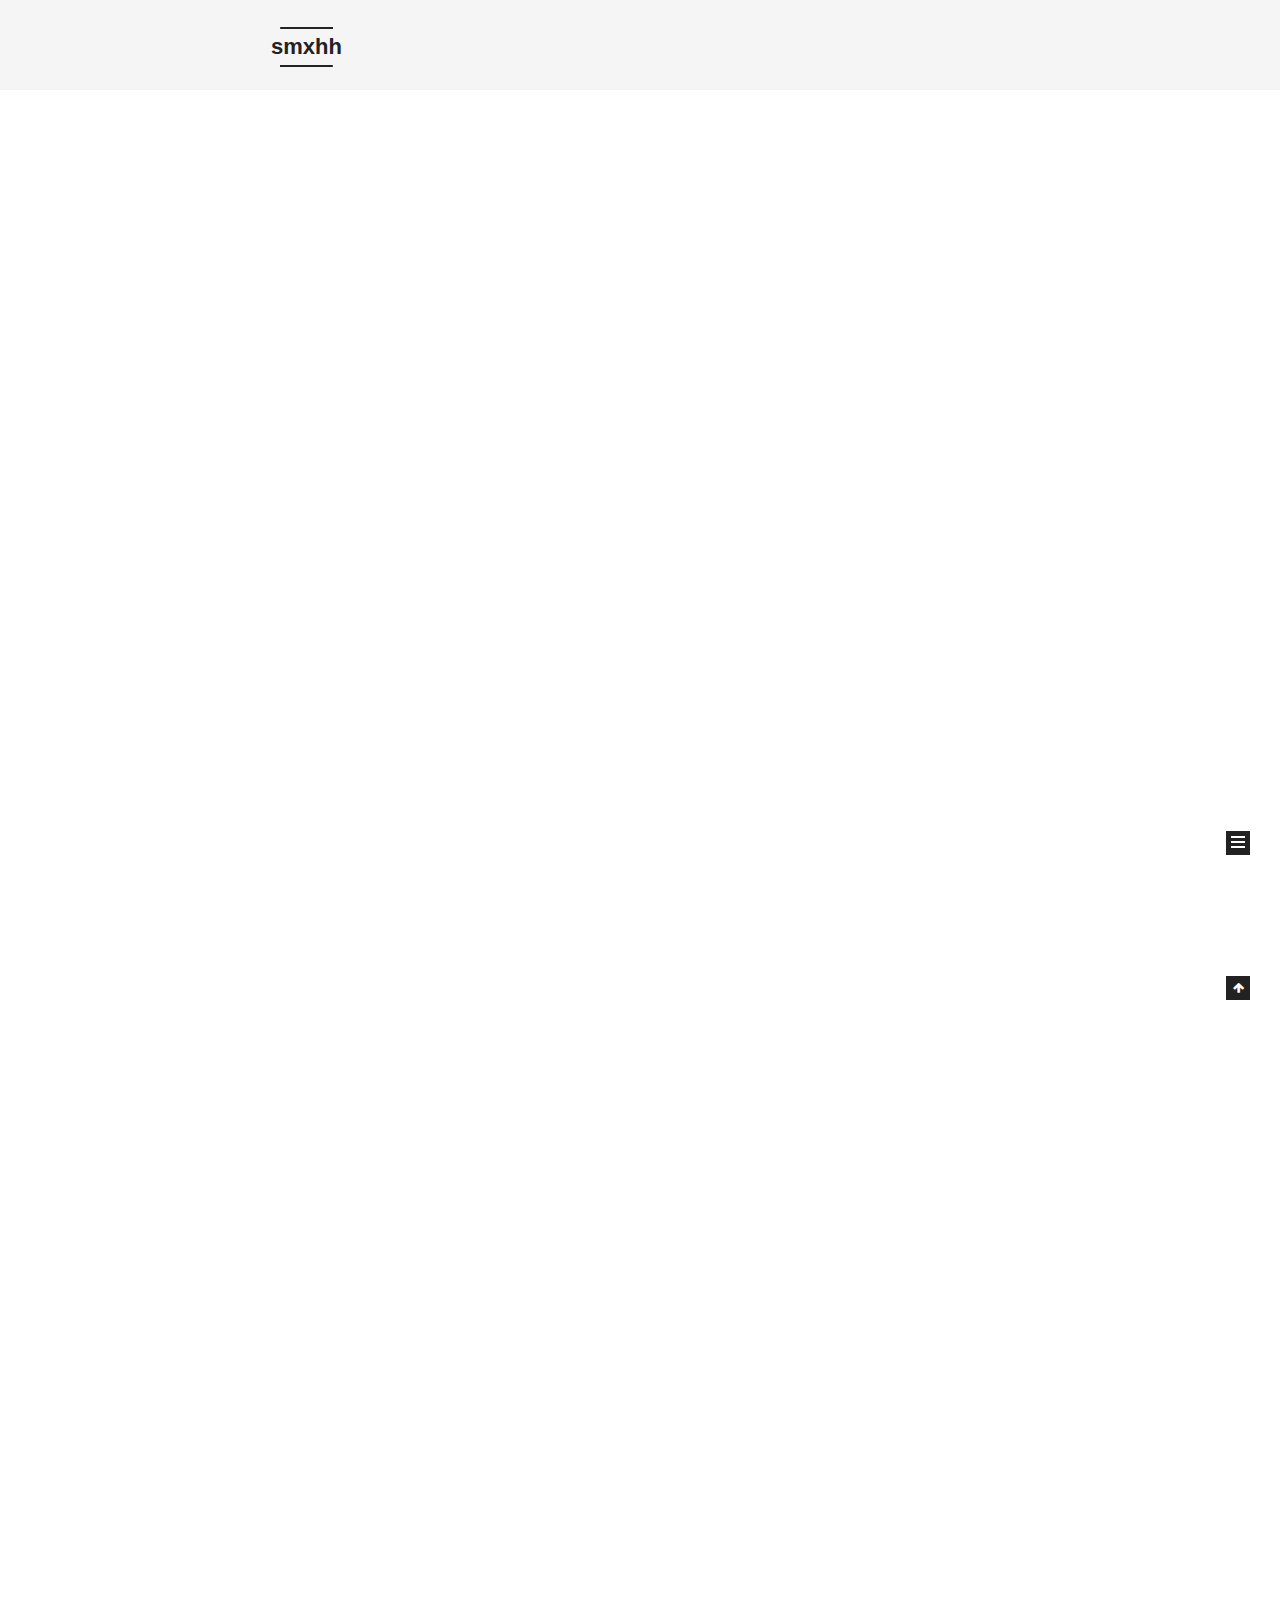
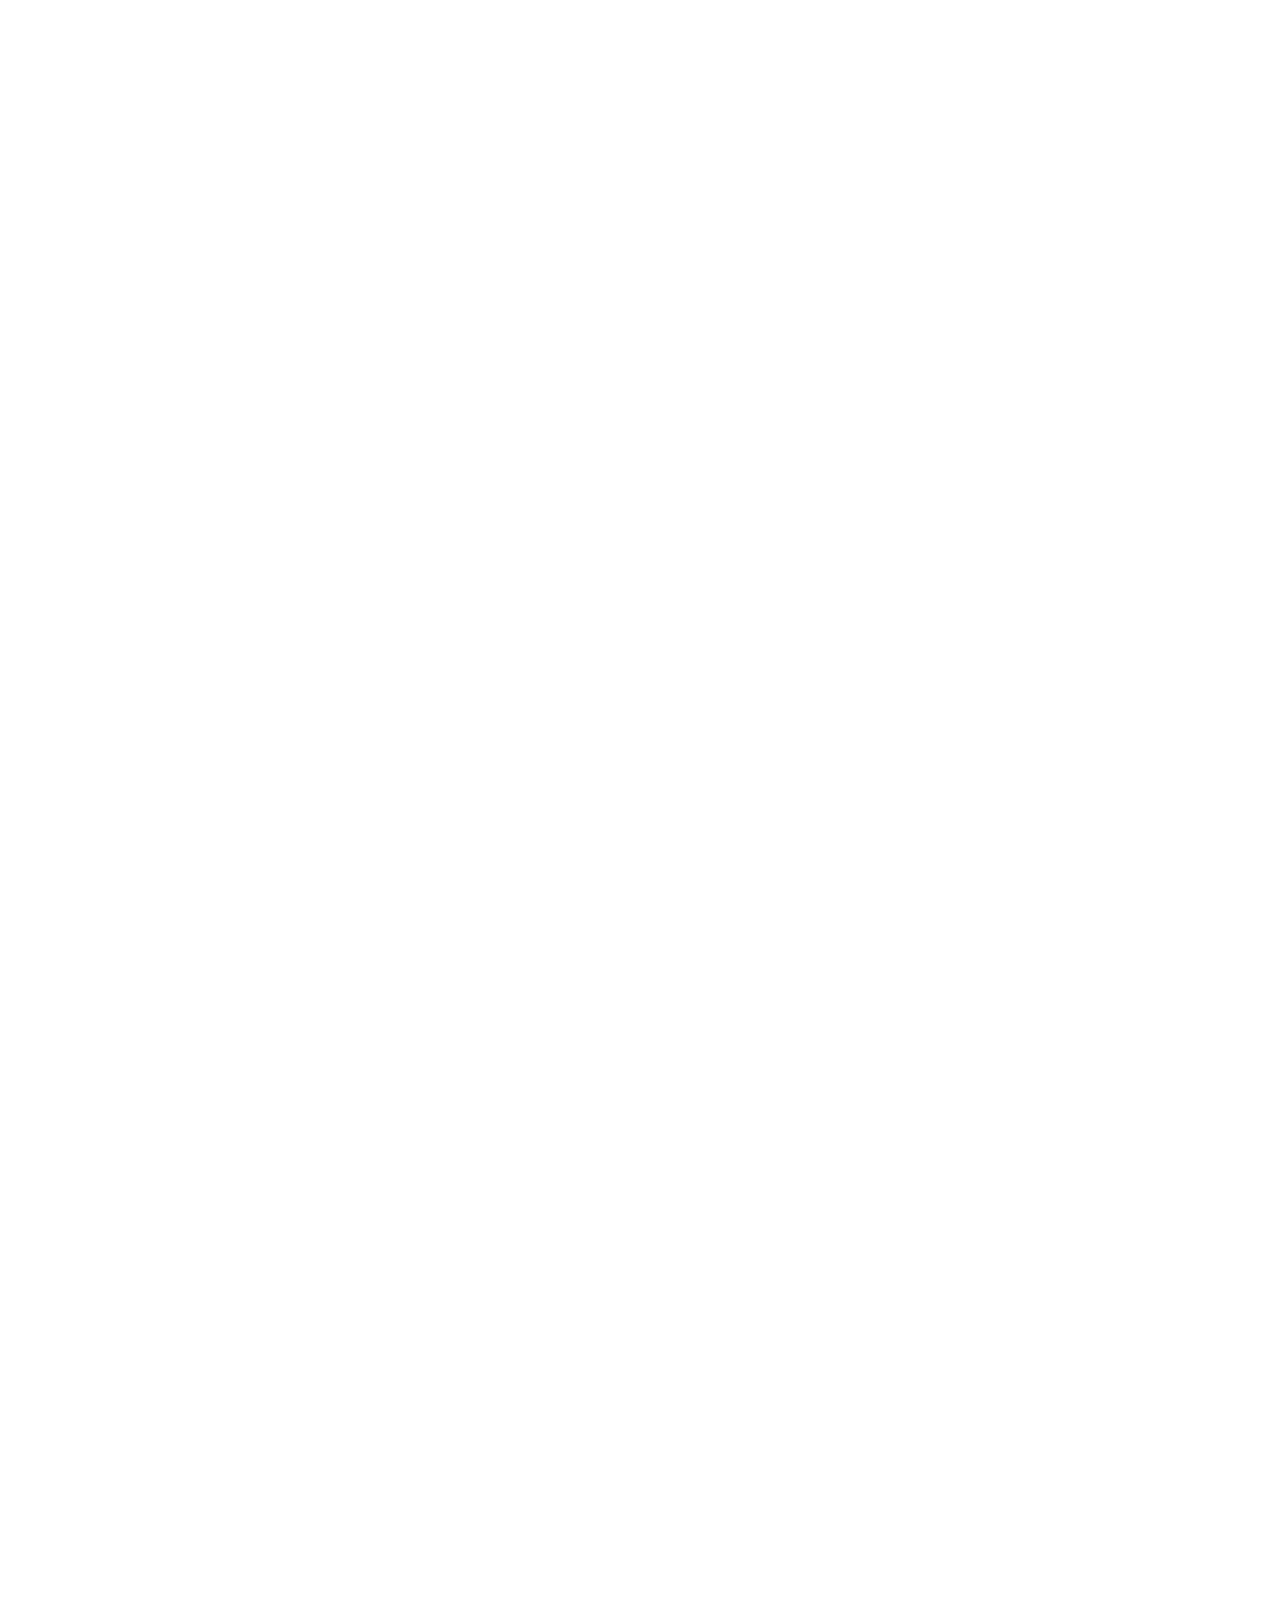
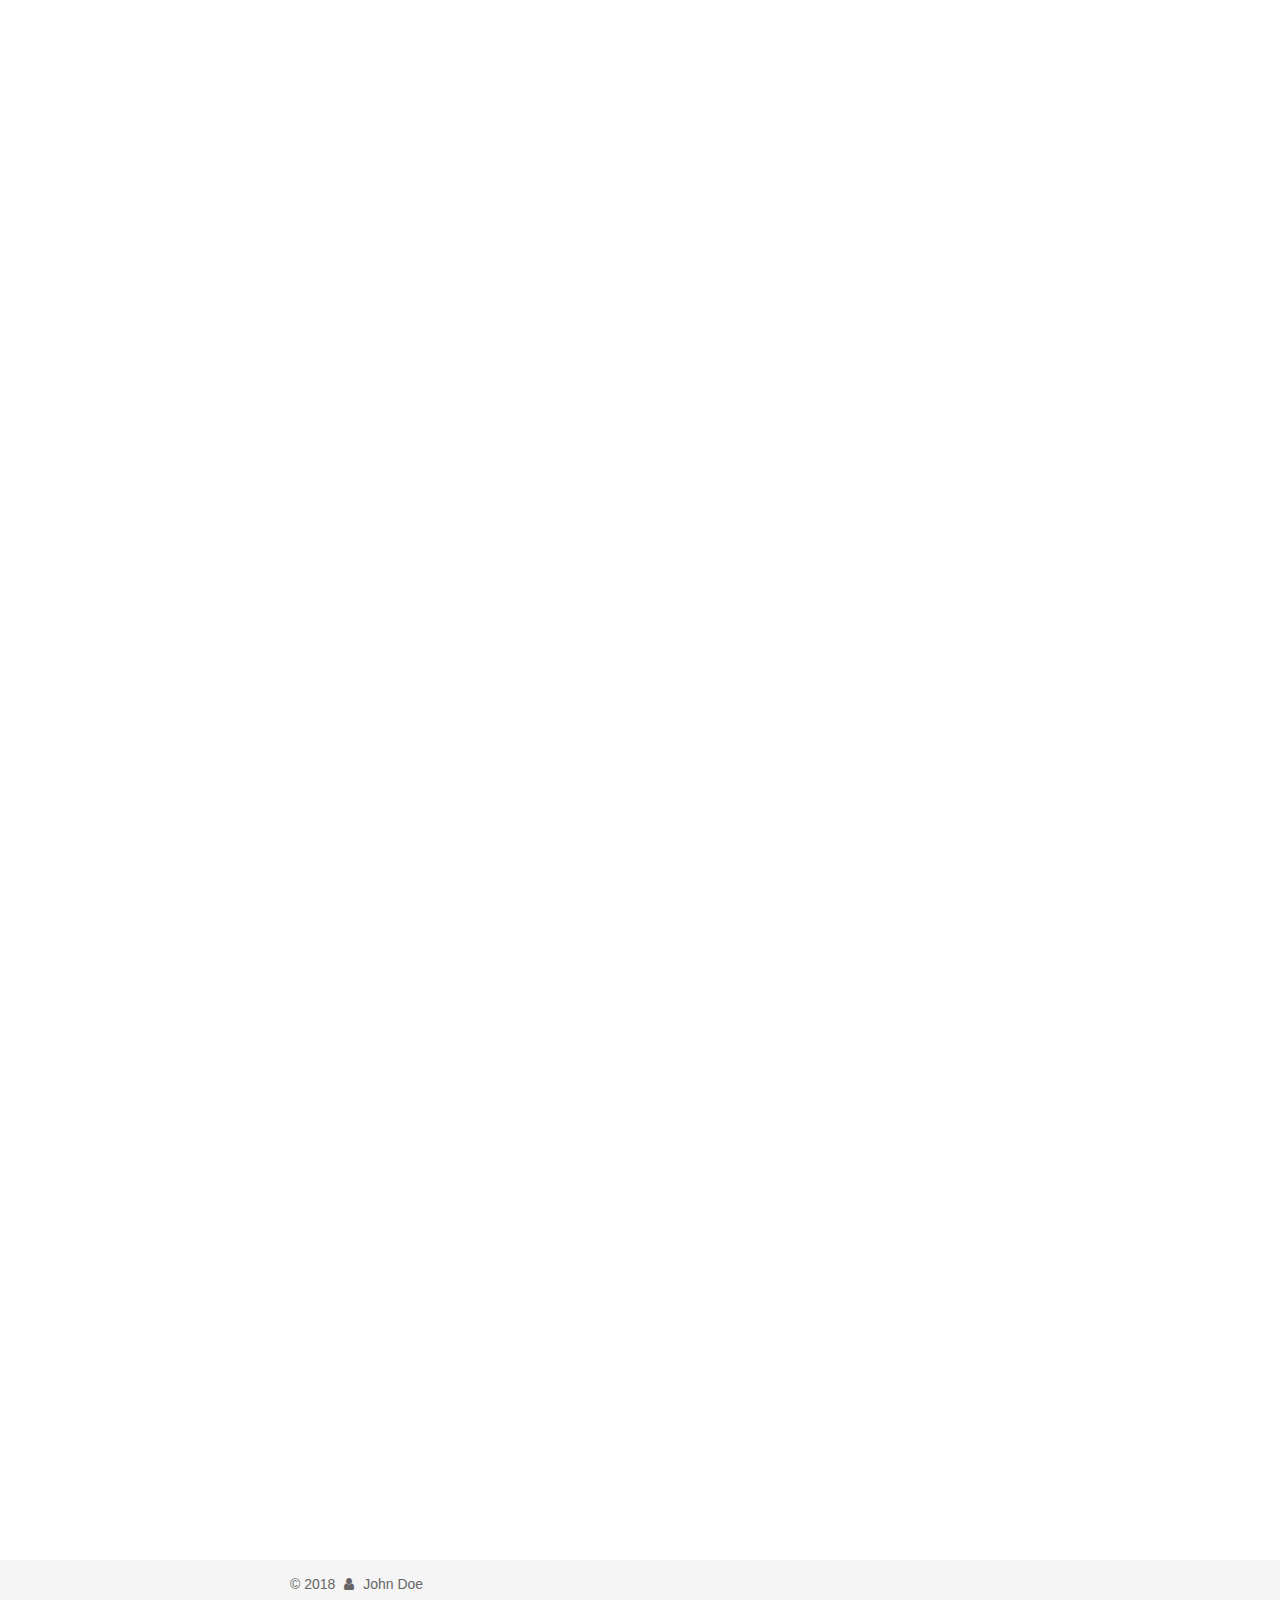
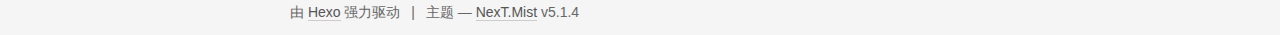
==== index.html @ 444c5820 "Site updated: 2018-06-25 22:29:11" ====
<!DOCTYPE html>



  


<html class="theme-next mist use-motion" lang="zh-Hans">
<head>
  <meta charset="UTF-8"/>
<meta http-equiv="X-UA-Compatible" content="IE=edge" />
<meta name="viewport" content="width=device-width, initial-scale=1, maximum-scale=1"/>
<meta name="theme-color" content="#222">









<meta http-equiv="Cache-Control" content="no-transform" />
<meta http-equiv="Cache-Control" content="no-siteapp" />
















  
  
  <link href="/lib/fancybox/source/jquery.fancybox.css?v=2.1.5" rel="stylesheet" type="text/css" />







<link href="/lib/font-awesome/css/font-awesome.min.css?v=4.6.2" rel="stylesheet" type="text/css" />

<link href="/css/main.css?v=5.1.4" rel="stylesheet" type="text/css" />


  <link rel="apple-touch-icon" sizes="180x180" href="/images/apple-touch-icon-next.png?v=5.1.4">


  <link rel="icon" type="image/png" sizes="32x32" href="/images/favicon-32x32-next.png?v=5.1.4">


  <link rel="icon" type="image/png" sizes="16x16" href="/images/favicon-16x16-next.png?v=5.1.4">


  <link rel="mask-icon" href="/images/logo.svg?v=5.1.4" color="#222">





  <meta name="keywords" content="Hexo, NexT" />










<meta property="og:type" content="website">
<meta property="og:title" content="smxhh">
<meta property="og:url" content="http://yoursite.com/index.html">
<meta property="og:site_name" content="smxhh">
<meta property="og:locale" content="zh-Hans">
<meta name="twitter:card" content="summary">
<meta name="twitter:title" content="smxhh">



<script type="text/javascript" id="hexo.configurations">
  var NexT = window.NexT || {};
  var CONFIG = {
    root: '/',
    scheme: 'Mist',
    version: '5.1.4',
    sidebar: {"position":"left","display":"post","offset":12,"b2t":false,"scrollpercent":false,"onmobile":false},
    fancybox: true,
    tabs: true,
    motion: {"enable":true,"async":false,"transition":{"post_block":"fadeIn","post_header":"slideDownIn","post_body":"slideDownIn","coll_header":"slideLeftIn","sidebar":"slideUpIn"}},
    duoshuo: {
      userId: '0',
      author: '博主'
    },
    algolia: {
      applicationID: '',
      apiKey: '',
      indexName: '',
      hits: {"per_page":10},
      labels: {"input_placeholder":"Search for Posts","hits_empty":"We didn't find any results for the search: ${query}","hits_stats":"${hits} results found in ${time} ms"}
    }
  };
</script>



  <link rel="canonical" href="http://yoursite.com/"/>





  <title>smxhh</title>
  








</head>

<body itemscope itemtype="http://schema.org/WebPage" lang="zh-Hans">

  
  
    
  

  <div class="container sidebar-position-left 
  page-home">
    <div class="headband"></div>

    <header id="header" class="header" itemscope itemtype="http://schema.org/WPHeader">
      <div class="header-inner"><div class="site-brand-wrapper">
  <div class="site-meta ">
    

    <div class="custom-logo-site-title">
      <a href="/"  class="brand" rel="start">
        <span class="logo-line-before"><i></i></span>
        <span class="site-title">smxhh</span>
        <span class="logo-line-after"><i></i></span>
      </a>
    </div>
      
        <p class="site-subtitle"></p>
      
  </div>

  <div class="site-nav-toggle">
    <button>
      <span class="btn-bar"></span>
      <span class="btn-bar"></span>
      <span class="btn-bar"></span>
    </button>
  </div>
</div>

<nav class="site-nav">
  

  
    <ul id="menu" class="menu">
      
        
        <li class="menu-item menu-item-home">
          <a href="/" rel="section">
            
              <i class="menu-item-icon fa fa-fw fa-home"></i> <br />
            
            首页
          </a>
        </li>
      
        
        <li class="menu-item menu-item-archives">
          <a href="/archives/" rel="section">
            
              <i class="menu-item-icon fa fa-fw fa-archive"></i> <br />
            
            归档
          </a>
        </li>
      

      
    </ul>
  

  
</nav>



 </div>
    </header>

    <main id="main" class="main">
      <div class="main-inner">
        <div class="content-wrap">
          <div id="content" class="content">
            
  <section id="posts" class="posts-expand">
    
      

  

  
  
  

  <article class="post post-type-normal" itemscope itemtype="http://schema.org/Article">
  
  
  
  <div class="post-block">
    <link itemprop="mainEntityOfPage" href="http://yoursite.com/2018/06/21/Mac下利用Hexo+GitHub搭建自己的博客/">

    <span hidden itemprop="author" itemscope itemtype="http://schema.org/Person">
      <meta itemprop="name" content="John Doe">
      <meta itemprop="description" content="">
      <meta itemprop="image" content="/images/avatar.gif">
    </span>

    <span hidden itemprop="publisher" itemscope itemtype="http://schema.org/Organization">
      <meta itemprop="name" content="smxhh">
    </span>

    
      <header class="post-header">

        
        
          <h1 class="post-title" itemprop="name headline">
                
                <a class="post-title-link" href="/2018/06/21/Mac下利用Hexo+GitHub搭建自己的博客/" itemprop="url">Mac下利用Hexo+GitHub搭建自己的博客</a></h1>
        

        <div class="post-meta">
          <span class="post-time">
            
              <span class="post-meta-item-icon">
                <i class="fa fa-calendar-o"></i>
              </span>
              
                <span class="post-meta-item-text">发表于</span>
              
              <time title="创建于" itemprop="dateCreated datePublished" datetime="2018-06-21T22:45:03+08:00">
                2018-06-21
              </time>
            

            

            
          </span>

          

          
            
          

          
          

          

          

          

        </div>
      </header>
    

    
    
    
    <div class="post-body" itemprop="articleBody">

      
      

      
        
          
            <h2 id="阅读导航"><a href="#阅读导航" class="headerlink" title="阅读导航"></a>阅读导航</h2><blockquote>
<ul>
<li>搭建环境</li>
<li>写一个Hello World例子</li>
<li>关联git，做相应配置</li>
</ul>
</blockquote>
<h2 id="搭建环境"><a href="#搭建环境" class="headerlink" title="搭建环境"></a>搭建环境</h2><p>1.hexo是基于nodejs的，需安装nodejs，安装nodejs最好选择homebrew</p>
<p>2.首先查看电脑是否安装ruby，因为homebrew安装依赖ruby</p>
<p>3.安装顺序：homebrew—-&gt;nodejs—-&gt;hexo</p>
<h3 id="安装homebrew"><a href="#安装homebrew" class="headerlink" title="安装homebrew"></a>安装homebrew</h3><figure class="highlight plain"><table><tr><td class="gutter"><pre><span class="line">1</span><br></pre></td><td class="code"><pre><span class="line">ruby -e &quot;$(curl -fsSL https://raw.githubusercontent.com/Homebrew/install/master/install)&quot;</span><br></pre></td></tr></table></figure>
<h3 id="安装node-js"><a href="#安装node-js" class="headerlink" title="安装node.js"></a>安装node.js</h3><figure class="highlight plain"><table><tr><td class="gutter"><pre><span class="line">1</span><br></pre></td><td class="code"><pre><span class="line">brew install node</span><br></pre></td></tr></table></figure>
<h3 id="安装hexo"><a href="#安装hexo" class="headerlink" title="安装hexo"></a>安装hexo</h3><figure class="highlight plain"><table><tr><td class="gutter"><pre><span class="line">1</span><br></pre></td><td class="code"><pre><span class="line">sudo npm install -g hexo</span><br></pre></td></tr></table></figure>
<h3 id="创建文件夹"><a href="#创建文件夹" class="headerlink" title="创建文件夹"></a>创建文件夹</h3><figure class="highlight plain"><table><tr><td class="gutter"><pre><span class="line">1</span><br><span class="line">2</span><br><span class="line">3</span><br></pre></td><td class="code"><pre><span class="line">mkdir blog  </span><br><span class="line">cd blog  </span><br><span class="line">hexo init</span><br></pre></td></tr></table></figure>
<p>然后就会在/blog 目录出现</p>
<p><img src="/Users/wangxingjie/blog/picture/hexo-init.jpeg" alt=""></p>
<h3 id="生成一套静态网页"><a href="#生成一套静态网页" class="headerlink" title="生成一套静态网页"></a>生成一套静态网页</h3><figure class="highlight plain"><table><tr><td class="gutter"><pre><span class="line">1</span><br><span class="line">2</span><br></pre></td><td class="code"><pre><span class="line">hexo generate /** 生成一套静态网页 **/  </span><br><span class="line">hexo server /** 在服务器上运行 **/</span><br></pre></td></tr></table></figure>
<p>在浏览器上运行<a href="http://localhost:4000就能看到如下的网站首页：" target="_blank" rel="noopener">http://localhost:4000就能看到如下的网站首页：</a></p>
<p><img src="/Users/wangxingjie/blog/picture/hexo-4000.jpeg" alt=""></p>
<h2 id="写一个Hello-World例子"><a href="#写一个Hello-World例子" class="headerlink" title="写一个Hello World例子"></a>写一个Hello World例子</h2><p>进入终端，使用cd命令进入到有Hexo框架的目录里面，输入：</p>
<figure class="highlight plain"><table><tr><td class="gutter"><pre><span class="line">1</span><br></pre></td><td class="code"><pre><span class="line">hexo new post &quot;我的第一篇博客&quot;</span><br></pre></td></tr></table></figure>
<p>随后出现如下的消息：</p>
<figure class="highlight plain"><table><tr><td class="gutter"><pre><span class="line">1</span><br></pre></td><td class="code"><pre><span class="line">INFO  Created: ~/blog/source/_posts/我的第一篇博客.md</span><br></pre></td></tr></table></figure>
<p>证明创建文章成功，“我的第一篇博客”这个md文件会创建在source/_posts/的文件下。该md文件在自动生成时会带有一些属性：<br>title:     定义了博文的标题<br>date:   定义了创作博文的时<br>tags:   定义了博文的标签<br>除了这个三个属性以外我们还可以扩展一些属性：<br>update:  定义了最后修改的时间<br>comments：定义能否评论此博文(默认为true)<br>categories: 定义了博文的种类</p>
<h3 id="这里post新建的文章都是在source目录下，然后生成的是-md格式，经过-hexo-generate-或者-hexo-g-，会在public目录下生成相应的文件目录（-css-js-html文件）"><a href="#这里post新建的文章都是在source目录下，然后生成的是-md格式，经过-hexo-generate-或者-hexo-g-，会在public目录下生成相应的文件目录（-css-js-html文件）" class="headerlink" title="这里post新建的文章都是在source目录下，然后生成的是.md格式，经过  hexo generate 或者 hexo g ，会在public目录下生成相应的文件目录（.css,.js,.html文件）"></a>这里post新建的文章都是在source目录下，然后生成的是.md格式，经过  hexo generate 或者 hexo g ，会在public目录下生成相应的文件目录（.css,.js,.html文件）</h3><h3 id="配置文件-–-config-yml管理文章格式的"><a href="#配置文件-–-config-yml管理文章格式的" class="headerlink" title="配置文件  –  _config.yml管理文章格式的"></a>配置文件  –  _config.yml管理文章格式的</h3><p>里面属性配置属性和值需要用一个空格隔开</p>
<h2 id="关联git，做相应配置"><a href="#关联git，做相应配置" class="headerlink" title="关联git，做相应配置"></a>关联git，做相应配置</h2><p>在github上new Repository，并命名为xxxxx.github.io(xxxxx是你github的账号名)，然后把本地项目提交到github的远程项目。然后在浏览器上输入xxxxx.github.io就能访问自己的博客了。</p>
<h3 id="个人建议不通过手动同步github，优先考虑通过修改-config-yml让hexo帮助我们同步github，方便快捷，配置如下所示："><a href="#个人建议不通过手动同步github，优先考虑通过修改-config-yml让hexo帮助我们同步github，方便快捷，配置如下所示：" class="headerlink" title="个人建议不通过手动同步github，优先考虑通过修改_config.yml让hexo帮助我们同步github，方便快捷，配置如下所示："></a>个人建议不通过手动同步github，优先考虑通过修改_config.yml让hexo帮助我们同步github，方便快捷，配置如下所示：</h3><figure class="highlight plain"><table><tr><td class="gutter"><pre><span class="line">1</span><br><span class="line">2</span><br><span class="line">3</span><br><span class="line">4</span><br><span class="line">5</span><br></pre></td><td class="code"><pre><span class="line">deploy:  </span><br><span class="line">  type: git  </span><br><span class="line">  repo: https://github.com/xxx/xxx.github.io.git  </span><br><span class="line">  branch: master  </span><br><span class="line">  xxx为个人github的name</span><br></pre></td></tr></table></figure>
<h3 id="配置完后，运行"><a href="#配置完后，运行" class="headerlink" title="配置完后，运行"></a>配置完后，运行</h3><figure class="highlight plain"><table><tr><td class="gutter"><pre><span class="line">1</span><br></pre></td><td class="code"><pre><span class="line">hexo deploy</span><br></pre></td></tr></table></figure>
<p>或者 </p>
<figure class="highlight plain"><table><tr><td class="gutter"><pre><span class="line">1</span><br></pre></td><td class="code"><pre><span class="line">hexo d</span><br></pre></td></tr></table></figure>
<p>如果hexo d出现以下的错误：</p>
<figure class="highlight plain"><table><tr><td class="gutter"><pre><span class="line">1</span><br><span class="line">2</span><br><span class="line">3</span><br><span class="line">4</span><br></pre></td><td class="code"><pre><span class="line">ERROR Deployer not found: git</span><br><span class="line">``` </span><br><span class="line"></span><br><span class="line">请运行以下命令进行安装：</span><br></pre></td></tr></table></figure>
<p>npm install hexo-deployer-git –save<br><figure class="highlight plain"><table><tr><td class="gutter"><pre><span class="line">1</span><br><span class="line">2</span><br><span class="line">3</span><br></pre></td><td class="code"><pre><span class="line"></span><br><span class="line"></span><br><span class="line">### 当你增加新的文章或者插件时，可以通过以下三个命令进行同步操作：</span><br></pre></td></tr></table></figure></p>
<p>hexo clean<br>hexo generate<br>hexo deploy<br><code>`</code> </p>
<p>我嫌每次更新都输3次命令，把这个放到脚本run.sh里面了，这样更新时直接 sh run.sh 即可！</p>
<p>好了，访问XXX.github.io就可以看到自己的第一篇博客了，<br>下一篇：申请自己的域名，关联到GitHub博客上</p>

          
        
      
    </div>
    
    
    

    

    

    

    <footer class="post-footer">
      

      

      

      
      
        <div class="post-eof"></div>
      
    </footer>
  </div>
  
  
  
  </article>


    
      

  

  
  
  

  <article class="post post-type-normal" itemscope itemtype="http://schema.org/Article">
  
  
  
  <div class="post-block">
    <link itemprop="mainEntityOfPage" href="http://yoursite.com/2018/06/07/This-is-my-first-blog/">

    <span hidden itemprop="author" itemscope itemtype="http://schema.org/Person">
      <meta itemprop="name" content="John Doe">
      <meta itemprop="description" content="">
      <meta itemprop="image" content="/images/avatar.gif">
    </span>

    <span hidden itemprop="publisher" itemscope itemtype="http://schema.org/Organization">
      <meta itemprop="name" content="smxhh">
    </span>

    
      <header class="post-header">

        
        
          <h1 class="post-title" itemprop="name headline">
                
                <a class="post-title-link" href="/2018/06/07/This-is-my-first-blog/" itemprop="url">This is my first blog</a></h1>
        

        <div class="post-meta">
          <span class="post-time">
            
              <span class="post-meta-item-icon">
                <i class="fa fa-calendar-o"></i>
              </span>
              
                <span class="post-meta-item-text">发表于</span>
              
              <time title="创建于" itemprop="dateCreated datePublished" datetime="2018-06-07T21:33:08+08:00">
                2018-06-07
              </time>
            

            

            
          </span>

          

          
            
          

          
          

          

          

          

        </div>
      </header>
    

    
    
    
    <div class="post-body" itemprop="articleBody">

      
      

      
        
          
            
          
        
      
    </div>
    
    
    

    

    

    

    <footer class="post-footer">
      

      

      

      
      
        <div class="post-eof"></div>
      
    </footer>
  </div>
  
  
  
  </article>


    
      

  

  
  
  

  <article class="post post-type-normal" itemscope itemtype="http://schema.org/Article">
  
  
  
  <div class="post-block">
    <link itemprop="mainEntityOfPage" href="http://yoursite.com/2018/06/07/hello-world/">

    <span hidden itemprop="author" itemscope itemtype="http://schema.org/Person">
      <meta itemprop="name" content="John Doe">
      <meta itemprop="description" content="">
      <meta itemprop="image" content="/images/avatar.gif">
    </span>

    <span hidden itemprop="publisher" itemscope itemtype="http://schema.org/Organization">
      <meta itemprop="name" content="smxhh">
    </span>

    
      <header class="post-header">

        
        
          <h1 class="post-title" itemprop="name headline">
                
                <a class="post-title-link" href="/2018/06/07/hello-world/" itemprop="url">Hello World</a></h1>
        

        <div class="post-meta">
          <span class="post-time">
            
              <span class="post-meta-item-icon">
                <i class="fa fa-calendar-o"></i>
              </span>
              
                <span class="post-meta-item-text">发表于</span>
              
              <time title="创建于" itemprop="dateCreated datePublished" datetime="2018-06-07T21:06:29+08:00">
                2018-06-07
              </time>
            

            

            
          </span>

          

          
            
          

          
          

          

          

          

        </div>
      </header>
    

    
    
    
    <div class="post-body" itemprop="articleBody">

      
      

      
        
          
            <p>Welcome to <a href="https://hexo.io/" target="_blank" rel="noopener">Hexo</a>! This is your very first post. Check <a href="https://hexo.io/docs/" target="_blank" rel="noopener">documentation</a> for more info. If you get any problems when using Hexo, you can find the answer in <a href="https://hexo.io/docs/troubleshooting.html" target="_blank" rel="noopener">troubleshooting</a> or you can ask me on <a href="https://github.com/hexojs/hexo/issues" target="_blank" rel="noopener">GitHub</a>.</p>
<h2 id="Quick-Start"><a href="#Quick-Start" class="headerlink" title="Quick Start"></a>Quick Start</h2><h3 id="Create-a-new-post"><a href="#Create-a-new-post" class="headerlink" title="Create a new post"></a>Create a new post</h3><figure class="highlight bash"><table><tr><td class="gutter"><pre><span class="line">1</span><br></pre></td><td class="code"><pre><span class="line">$ hexo new <span class="string">"My New Post"</span></span><br></pre></td></tr></table></figure>
<p>More info: <a href="https://hexo.io/docs/writing.html" target="_blank" rel="noopener">Writing</a></p>
<h3 id="Run-server"><a href="#Run-server" class="headerlink" title="Run server"></a>Run server</h3><figure class="highlight bash"><table><tr><td class="gutter"><pre><span class="line">1</span><br></pre></td><td class="code"><pre><span class="line">$ hexo server</span><br></pre></td></tr></table></figure>
<p>More info: <a href="https://hexo.io/docs/server.html" target="_blank" rel="noopener">Server</a></p>
<h3 id="Generate-static-files"><a href="#Generate-static-files" class="headerlink" title="Generate static files"></a>Generate static files</h3><figure class="highlight bash"><table><tr><td class="gutter"><pre><span class="line">1</span><br></pre></td><td class="code"><pre><span class="line">$ hexo generate</span><br></pre></td></tr></table></figure>
<p>More info: <a href="https://hexo.io/docs/generating.html" target="_blank" rel="noopener">Generating</a></p>
<h3 id="Deploy-to-remote-sites"><a href="#Deploy-to-remote-sites" class="headerlink" title="Deploy to remote sites"></a>Deploy to remote sites</h3><figure class="highlight bash"><table><tr><td class="gutter"><pre><span class="line">1</span><br></pre></td><td class="code"><pre><span class="line">$ hexo deploy</span><br></pre></td></tr></table></figure>
<p>More info: <a href="https://hexo.io/docs/deployment.html" target="_blank" rel="noopener">Deployment</a></p>

          
        
      
    </div>
    
    
    

    

    

    

    <footer class="post-footer">
      

      

      

      
      
        <div class="post-eof"></div>
      
    </footer>
  </div>
  
  
  
  </article>


    
  </section>

  


          </div>
          


          

        </div>
        
          
  
  <div class="sidebar-toggle">
    <div class="sidebar-toggle-line-wrap">
      <span class="sidebar-toggle-line sidebar-toggle-line-first"></span>
      <span class="sidebar-toggle-line sidebar-toggle-line-middle"></span>
      <span class="sidebar-toggle-line sidebar-toggle-line-last"></span>
    </div>
  </div>

  <aside id="sidebar" class="sidebar">
    
    <div class="sidebar-inner">

      

      

      <section class="site-overview-wrap sidebar-panel sidebar-panel-active">
        <div class="site-overview">
          <div class="site-author motion-element" itemprop="author" itemscope itemtype="http://schema.org/Person">
            
              <p class="site-author-name" itemprop="name">John Doe</p>
              <p class="site-description motion-element" itemprop="description"></p>
          </div>

          <nav class="site-state motion-element">

            
              <div class="site-state-item site-state-posts">
              
                <a href="/archives/">
              
                  <span class="site-state-item-count">3</span>
                  <span class="site-state-item-name">日志</span>
                </a>
              </div>
            

            

            
              
              
              <div class="site-state-item site-state-tags">
                
                  <span class="site-state-item-count">1</span>
                  <span class="site-state-item-name">标签</span>
                
              </div>
            

          </nav>

          

          

          
          

          
          

          

        </div>
      </section>

      

      

    </div>
  </aside>


        
      </div>
    </main>

    <footer id="footer" class="footer">
      <div class="footer-inner">
        <div class="copyright">&copy; <span itemprop="copyrightYear">2018</span>
  <span class="with-love">
    <i class="fa fa-user"></i>
  </span>
  <span class="author" itemprop="copyrightHolder">John Doe</span>

  
</div>


  <div class="powered-by">由 <a class="theme-link" target="_blank" href="https://hexo.io">Hexo</a> 强力驱动</div>



  <span class="post-meta-divider">|</span>



  <div class="theme-info">主题 &mdash; <a class="theme-link" target="_blank" href="https://github.com/iissnan/hexo-theme-next">NexT.Mist</a> v5.1.4</div>




        







        
      </div>
    </footer>

    
      <div class="back-to-top">
        <i class="fa fa-arrow-up"></i>
        
      </div>
    

    

  </div>

  

<script type="text/javascript">
  if (Object.prototype.toString.call(window.Promise) !== '[object Function]') {
    window.Promise = null;
  }
</script>









  












  
  
    <script type="text/javascript" src="/lib/jquery/index.js?v=2.1.3"></script>
  

  
  
    <script type="text/javascript" src="/lib/fastclick/lib/fastclick.min.js?v=1.0.6"></script>
  

  
  
    <script type="text/javascript" src="/lib/jquery_lazyload/jquery.lazyload.js?v=1.9.7"></script>
  

  
  
    <script type="text/javascript" src="/lib/velocity/velocity.min.js?v=1.2.1"></script>
  

  
  
    <script type="text/javascript" src="/lib/velocity/velocity.ui.min.js?v=1.2.1"></script>
  

  
  
    <script type="text/javascript" src="/lib/fancybox/source/jquery.fancybox.pack.js?v=2.1.5"></script>
  


  


  <script type="text/javascript" src="/js/src/utils.js?v=5.1.4"></script>

  <script type="text/javascript" src="/js/src/motion.js?v=5.1.4"></script>



  
  

  

  


  <script type="text/javascript" src="/js/src/bootstrap.js?v=5.1.4"></script>



  


  




	





  





  












  





  

  

  

  
  

  

  

  

</body>
</html>
---- css/main.css ----
/* normalize.css v3.0.2 | MIT License | git.io/normalize */
html {
  font-family: sans-serif; /* 1 */
  -ms-text-size-adjust: 100%; /* 2 */
  -webkit-text-size-adjust: 100%; /* 2 */
}
body {
  margin: 0;
}
article,
aside,
details,
figcaption,
figure,
footer,
header,
hgroup,
main,
menu,
nav,
section,
summary {
  display: block;
}
audio,
canvas,
progress,
video {
  display: inline-block; /* 1 */
  vertical-align: baseline; /* 2 */
}
audio:not([controls]) {
  display: none;
  height: 0;
}
[hidden],
template {
  display: none;
}
a {
  background-color: transparent;
}
a:active,
a:hover {
  outline: 0;
}
abbr[title] {
  border-bottom: 1px dotted;
}
b,
strong {
  font-weight: bold;
}
dfn {
  font-style: italic;
}
h1 {
  font-size: 2em;
  margin: 0.67em 0;
}
mark {
  background: #ff0;
  color: #000;
}
small {
  font-size: 80%;
}
sub,
sup {
  font-size: 75%;
  line-height: 0;
  position: relative;
  vertical-align: baseline;
}
sup {
  top: -0.5em;
}
sub {
  bottom: -0.25em;
}
img {
  border: 0;
}
svg:not(:root) {
  overflow: hidden;
}
figure {
  margin: 1em 40px;
}
hr {
  -moz-box-sizing: content-box;
  box-sizing: content-box;
  height: 0;
}
pre {
  overflow: auto;
}
code,
kbd,
pre,
samp {
  font-family: monospace, monospace;
  font-size: 1em;
}
button,
input,
optgroup,
select,
textarea {
  color: inherit; /* 1 */
  font: inherit; /* 2 */
  margin: 0; /* 3 */
}
button {
  overflow: visible;
}
button,
select {
  text-transform: none;
}
button,
html input[type="button"],
input[type="reset"],
input[type="submit"] {
  -webkit-appearance: button; /* 2 */
  cursor: pointer; /* 3 */
}
button[disabled],
html input[disabled] {
  cursor: default;
}
button::-moz-focus-inner,
input::-moz-focus-inner {
  border: 0;
  padding: 0;
}
input {
  line-height: normal;
}
input[type="checkbox"],
input[type="radio"] {
  box-sizing: border-box; /* 1 */
  padding: 0; /* 2 */
}
input[type="number"]::-webkit-inner-spin-button,
input[type="number"]::-webkit-outer-spin-button {
  height: auto;
}
input[type="search"] {
  -webkit-appearance: textfield; /* 1 */
  -moz-box-sizing: content-box;
  -webkit-box-sizing: content-box; /* 2 */
  box-sizing: content-box;
}
input[type="search"]::-webkit-search-cancel-button,
input[type="search"]::-webkit-search-decoration {
  -webkit-appearance: none;
}
fieldset {
  border: 1px solid #c0c0c0;
  margin: 0 2px;
  padding: 0.35em 0.625em 0.75em;
}
legend {
  border: 0; /* 1 */
  padding: 0; /* 2 */
}
textarea {
  overflow: auto;
}
optgroup {
  font-weight: bold;
}
table {
  border-collapse: collapse;
  border-spacing: 0;
}
td,
th {
  padding: 0;
}
::selection {
  background: #262a30;
  color: #fff;
}
body {
  position: relative;
  font-family: 'Lato', "PingFang SC", "Microsoft YaHei", sans-serif;
  font-size: 14px;
  line-height: 2;
  color: #555;
  background: #fff;
}
@media (max-width: 767px) {
  body {
    padding-right: 0 !important;
  }
}
@media (min-width: 768px) and (max-width: 991px) {
  body {
    padding-right: 0 !important;
  }
}
@media (min-width: 1600px) {
  body {
    font-size: 16px;
  }
}
h1,
h2,
h3,
h4,
h5,
h6 {
  margin: 0;
  padding: 0;
  font-weight: bold;
  line-height: 1.5;
  font-family: 'Lato', "PingFang SC", "Microsoft YaHei", sans-serif;
}
h2,
h3,
h4,
h5,
h6 {
  margin: 20px 0 15px;
}
h1 {
  font-size: 24px;
}
@media (max-width: 767px) {
  h1 {
    font-size: 20px;
  }
}
h2 {
  font-size: 22px;
}
@media (max-width: 767px) {
  h2 {
    font-size: 18px;
  }
}
h3 {
  font-size: 20px;
}
@media (max-width: 767px) {
  h3 {
    font-size: 16px;
  }
}
h4 {
  font-size: 18px;
}
@media (max-width: 767px) {
  h4 {
    font-size: 14px;
  }
}
h5 {
  font-size: 16px;
}
@media (max-width: 767px) {
  h5 {
    font-size: 12px;
  }
}
h6 {
  font-size: 14px;
}
@media (max-width: 767px) {
  h6 {
    font-size: 10px;
  }
}
p {
  margin: 0 0 20px 0;
}
a {
  color: #555;
  text-decoration: none;
  outline: none;
  border-bottom: 1px solid #999;
  word-wrap: break-word;
}
a:hover {
  color: #222;
  border-bottom-color: #222;
}
blockquote {
  margin: 0;
  padding: 0;
}
img {
  display: block;
  margin: auto;
  max-width: 100%;
  height: auto;
}
hr {
  margin: 40px 0;
  height: 3px;
  border: none;
  background-color: #ddd;
  background-image: repeating-linear-gradient(-45deg, #fff, #fff 4px, transparent 4px, transparent 8px);
}
blockquote {
  padding: 0 15px;
  color: #666;
  border-left: 4px solid #ddd;
}
blockquote cite::before {
  content: "-";
  padding: 0 5px;
}
dt {
  font-weight: 700;
}
dd {
  margin: 0;
  padding: 0;
}
kbd {
  border: 1px solid #ccc;
  border-radius: 0.2em;
  box-shadow: 0.1em 0.1em 0.2em rgba(0,0,0,0.1);
  background-color: #f9f9f9;
  font-family: inherit;
  background-image: -webkit-linear-gradient(top, #eee, #fff, #eee);
  padding: 0.1em 0.3em;
  white-space: nowrap;
}
.text-left {
  text-align: left;
}
.text-center {
  text-align: center;
}
.text-right {
  text-align: right;
}
.text-justify {
  text-align: justify;
}
.text-nowrap {
  white-space: nowrap;
}
.text-lowercase {
  text-transform: lowercase;
}
.text-uppercase {
  text-transform: uppercase;
}
.text-capitalize {
  text-transform: capitalize;
}
.center-block {
  display: block;
  margin-left: auto;
  margin-right: auto;
}
.clearfix:before,
.clearfix:after {
  content: " ";
  display: table;
}
.clearfix:after {
  clear: both;
}
.pullquote {
  width: 45%;
}
.pullquote.left {
  float: left;
  margin-left: 5px;
  margin-right: 10px;
}
.pullquote.right {
  float: right;
  margin-left: 10px;
  margin-right: 5px;
}
.affix.affix.affix {
  position: fixed;
}
.translation {
  margin-top: -20px;
  font-size: 14px;
  color: #999;
}
.scrollbar-measure {
  width: 100px;
  height: 100px;
  overflow: scroll;
  position: absolute;
  top: -9999px;
}
.use-motion .motion-element {
  opacity: 0;
}
table {
  margin: 20px 0;
  width: 100%;
  border-collapse: collapse;
  border-spacing: 0;
  border: 1px solid #ddd;
  font-size: 14px;
  table-layout: fixed;
  word-wrap: break-all;
}
table>tbody>tr:nth-of-type(odd) {
  background-color: #f9f9f9;
}
table>tbody>tr:hover {
  background-color: #f5f5f5;
}
caption,
th,
td {
  padding: 8px;
  text-align: left;
  vertical-align: middle;
  font-weight: normal;
}
th,
td {
  border-bottom: 3px solid #ddd;
  border-right: 1px solid #eee;
}
th {
  padding-bottom: 10px;
  font-weight: 700;
}
td {
  border-bottom-width: 1px;
}
html,
body {
  height: 100%;
}
.container {
  position: relative;
  min-height: 100%;
}
.header-inner {
  margin: 0 auto;
  padding: 100px 0 70px;
  width: 700px;
}
@media (min-width: 1600px) {
  .container .header-inner {
    width: 900px;
  }
}
.main {
  padding-bottom: 150px;
}
.main-inner {
  margin: 0 auto;
  width: 700px;
}
@media (min-width: 1600px) {
  .container .main-inner {
    width: 900px;
  }
}
.footer {
  position: absolute;
  left: 0;
  bottom: 0;
  width: 100%;
  min-height: 50px;
}
.footer-inner {
  box-sizing: border-box;
  margin: 20px auto;
  width: 700px;
}
@media (min-width: 1600px) {
  .container .footer-inner {
    width: 900px;
  }
}
pre,
.highlight {
  overflow: auto;
  margin: 20px 0;
  padding: 0;
  font-size: 13px;
  color: #4d4d4c;
  background: #f7f7f7;
  line-height: 1.6;
}
pre,
code {
  font-family: consolas, Menlo, "PingFang SC", "Microsoft YaHei", monospace;
}
code {
  padding: 2px 4px;
  word-wrap: break-word;
  color: #555;
  background: #eee;
  border-radius: 3px;
  font-size: 13px;
}
pre {
  padding: 10px;
}
pre code {
  padding: 0;
  color: #4d4d4c;
  background: none;
  text-shadow: none;
}
.highlight {
  border-radius: 1px;
}
.highlight pre {
  border: none;
  margin: 0;
  padding: 10px 0;
}
.highlight table {
  margin: 0;
  width: auto;
  border: none;
}
.highlight td {
  border: none;
  padding: 0;
}
.highlight figcaption {
  font-size: 1em;
  color: #4d4d4c;
  line-height: 1em;
  margin-bottom: 1em;
}
.highlight figcaption:before,
.highlight figcaption:after {
  content: " ";
  display: table;
}
.highlight figcaption:after {
  clear: both;
}
.highlight figcaption a {
  float: right;
  color: #4d4d4c;
}
.highlight figcaption a:hover {
  border-bottom-color: #4d4d4c;
}
.highlight .gutter pre {
  padding-left: 10px;
  padding-right: 10px;
  color: #869194;
  text-align: right;
  background-color: #eff2f3;
}
.highlight .code pre {
  width: 100%;
  padding-left: 10px;
  padding-right: 10px;
  background-color: #f7f7f7;
}
.highlight .line {
  height: 20px;
}
.gutter {
  -webkit-user-select: none;
  -moz-user-select: none;
  -ms-user-select: none;
  user-select: none;
}
.gist table {
  width: auto;
}
.gist table td {
  border: none;
}
pre .deletion {
  background: #fdd;
}
pre .addition {
  background: #dfd;
}
pre .meta {
  color: #8959a8;
}
pre .comment {
  color: #8e908c;
}
pre .variable,
pre .attribute,
pre .tag,
pre .regexp,
pre .ruby .constant,
pre .xml .tag .title,
pre .xml .pi,
pre .xml .doctype,
pre .html .doctype,
pre .css .id,
pre .css .class,
pre .css .pseudo {
  color: #c82829;
}
pre .number,
pre .preprocessor,
pre .built_in,
pre .literal,
pre .params,
pre .constant,
pre .command {
  color: #f5871f;
}
pre .ruby .class .title,
pre .css .rules .attribute,
pre .string,
pre .value,
pre .inheritance,
pre .header,
pre .ruby .symbol,
pre .xml .cdata,
pre .special,
pre .number,
pre .formula {
  color: #718c00;
}
pre .title,
pre .css .hexcolor {
  color: #3e999f;
}
pre .function,
pre .python .decorator,
pre .python .title,
pre .ruby .function .title,
pre .ruby .title .keyword,
pre .perl .sub,
pre .javascript .title,
pre .coffeescript .title {
  color: #4271ae;
}
pre .keyword,
pre .javascript .function {
  color: #8959a8;
}
.full-image.full-image.full-image.full-image {
  border: none;
  max-width: 100%;
  width: auto;
  margin: 20px auto 25px;
}
@media (min-width: 992px) {
  .full-image.full-image.full-image.full-image {
    max-width: none;
    width: 110%;
    margin: 25px -5%;
  }
}
.blockquote-center,
.page-home .post-type-quote blockquote,
.page-post-detail .post-type-quote blockquote {
  position: relative;
  margin: 40px 0;
  padding: 0;
  border-left: none;
  text-align: center;
}
.blockquote-center::before,
.page-home .post-type-quote blockquote::before,
.page-post-detail .post-type-quote blockquote::before,
.blockquote-center::after,
.page-home .post-type-quote blockquote::after,
.page-post-detail .post-type-quote blockquote::after {
  position: absolute;
  content: ' ';
  display: block;
  width: 100%;
  height: 24px;
  opacity: 0.2;
  background-repeat: no-repeat;
  background-position: 0 -6px;
  background-size: 22px 22px;
}
.blockquote-center::before,
.page-home .post-type-quote blockquote::before,
.page-post-detail .post-type-quote blockquote::before {
  top: -20px;
  background-image: url("../images/quote-l.svg");
  border-top: 1px solid #ccc;
}
.blockquote-center::after,
.page-home .post-type-quote blockquote::after,
.page-post-detail .post-type-quote blockquote::after {
  bottom: -20px;
  background-image: url("../images/quote-r.svg");
  border-bottom: 1px solid #ccc;
  background-position: 100% 8px;
}
.blockquote-center p,
.page-home .post-type-quote blockquote p,
.page-post-detail .post-type-quote blockquote p,
.blockquote-center div,
.page-home .post-type-quote blockquote div,
.page-post-detail .post-type-quote blockquote div {
  text-align: center;
}
.post .post-body .group-picture img {
  box-sizing: border-box;
  padding: 0 3px;
  border: none;
}
.post .group-picture-row {
  overflow: hidden;
  margin-top: 6px;
}
.post .group-picture-row:first-child {
  margin-top: 0;
}
.post .group-picture-column {
  float: left;
}
.page-post-detail .post-body .group-picture-column {
  float: none;
  margin-top: 10px;
  width: auto !important;
}
.page-post-detail .post-body .group-picture-column img {
  margin: 0 auto;
}
.page-archive .group-picture-container {
  overflow: hidden;
}
.page-archive .group-picture-row {
  float: left;
}
.page-archive .group-picture-row:first-child {
  margin-top: 6px;
}
.page-archive .group-picture-column {
  max-width: 150px;
  max-height: 150px;
}
.post-body .note {
  position: relative;
  padding: 15px;
  margin-bottom: 20px;
  border: 1px solid #eee;
  border-left-width: 5px;
  border-radius: 3px;
}
.post-body .note h2,
.post-body .note h3,
.post-body .note h4,
.post-body .note h5,
.post-body .note h6 {
  margin-top: 0;
  margin-bottom: 0;
  border-bottom: initial;
  padding-top: 0 !important;
}
.post-body .note p:first-child,
.post-body .note ul:first-child,
.post-body .note ol:first-child,
.post-body .note table:first-child,
.post-body .note pre:first-child,
.post-body .note blockquote:first-child {
  margin-top: 0;
}
.post-body .note p:last-child,
.post-body .note ul:last-child,
.post-body .note ol:last-child,
.post-body .note table:last-child,
.post-body .note pre:last-child,
.post-body .note blockquote:last-child {
  margin-bottom: 0;
}
.post-body .note.default {
  border-left-color: #777;
}
.post-body .note.default h2,
.post-body .note.default h3,
.post-body .note.default h4,
.post-body .note.default h5,
.post-body .note.default h6 {
  color: #777;
}
.post-body .note.primary {
  border-left-color: #6f42c1;
}
.post-body .note.primary h2,
.post-body .note.primary h3,
.post-body .note.primary h4,
.post-body .note.primary h5,
.post-body .note.primary h6 {
  color: #6f42c1;
}
.post-body .note.info {
  border-left-color: #428bca;
}
.post-body .note.info h2,
.post-body .note.info h3,
.post-body .note.info h4,
.post-body .note.info h5,
.post-body .note.info h6 {
  color: #428bca;
}
.post-body .note.success {
  border-left-color: #5cb85c;
}
.post-body .note.success h2,
.post-body .note.success h3,
.post-body .note.success h4,
.post-body .note.success h5,
.post-body .note.success h6 {
  color: #5cb85c;
}
.post-body .note.warning {
  border-left-color: #f0ad4e;
}
.post-body .note.warning h2,
.post-body .note.warning h3,
.post-body .note.warning h4,
.post-body .note.warning h5,
.post-body .note.warning h6 {
  color: #f0ad4e;
}
.post-body .note.danger {
  border-left-color: #d9534f;
}
.post-body .note.danger h2,
.post-body .note.danger h3,
.post-body .note.danger h4,
.post-body .note.danger h5,
.post-body .note.danger h6 {
  color: #d9534f;
}
.post-body .label {
  display: inline;
  padding: 0 2px;
  white-space: nowrap;
}
.post-body .label.default {
  background-color: #f0f0f0;
}
.post-body .label.primary {
  background-color: #efe6f7;
}
.post-body .label.info {
  background-color: #e5f2f8;
}
.post-body .label.success {
  background-color: #e7f4e9;
}
.post-body .label.warning {
  background-color: #fcf6e1;
}
.post-body .label.danger {
  background-color: #fae8eb;
}
.post-body .tabs {
  position: relative;
  display: block;
  margin-bottom: 20px;
  padding-top: 10px;
}
.post-body .tabs ul.nav-tabs {
  margin: 0;
  padding: 0;
  display: flex;
  margin-bottom: -1px;
}
@media (max-width: 413px) {
  .post-body .tabs ul.nav-tabs {
    display: block;
    margin-bottom: 5px;
  }
}
.post-body .tabs ul.nav-tabs li.tab {
  list-style-type: none !important;
  margin: 0 0.25em 0 0;
  border-top: 3px solid transparent;
  border-left: 1px solid transparent;
  border-right: 1px solid transparent;
}
@media (max-width: 413px) {
  .post-body .tabs ul.nav-tabs li.tab {
    margin: initial;
    border-top: 1px solid transparent;
    border-left: 3px solid transparent;
    border-right: 1px solid transparent;
    border-bottom: 1px solid transparent;
  }
}
.post-body .tabs ul.nav-tabs li.tab a {
  outline: 0;
  border-bottom: initial;
  display: block;
  line-height: 1.8em;
  padding: 0.25em 0.75em;
  transition-duration: 0.2s;
  transition-timing-function: ease-out;
  transition-delay: 0s;
}
.post-body .tabs ul.nav-tabs li.tab a i {
  width: 1.285714285714286em;
}
.post-body .tabs ul.nav-tabs li.tab.active {
  border-top: 3px solid #fc6423;
  border-left: 1px solid #ddd;
  border-right: 1px solid #ddd;
  background-color: #fff;
}
@media (max-width: 413px) {
  .post-body .tabs ul.nav-tabs li.tab.active {
    border-top: 1px solid #ddd;
    border-left: 3px solid #fc6423;
    border-right: 1px solid #ddd;
    border-bottom: 1px solid #ddd;
  }
}
.post-body .tabs ul.nav-tabs li.tab.active a {
  cursor: default;
  color: #555;
}
.post-body .tabs .tab-content {
  background-color: #fff;
}
.post-body .tabs .tab-content .tab-pane {
  border: 1px solid #ddd;
  padding: 20px 20px 0 20px;
}
.post-body .tabs .tab-content .tab-pane:not(.active) {
  display: none !important;
}
.post-body .tabs .tab-content .tab-pane.active {
  display: block !important;
}
.btn {
  display: inline-block;
  padding: 0 20px;
  font-size: 14px;
  color: #555;
  background: transparent;
  border: 2px solid #222;
  text-decoration: none;
  border-radius: 0;
  transition-property: background-color;
  transition-duration: 0.2s;
  transition-timing-function: ease-in-out;
  transition-delay: 0s;
  line-height: 2;
}
.btn:hover {
  border-color: #222;
  color: #222;
  background: #fff;
}
.btn +.btn {
  margin: 0 0 8px 8px;
}
.btn .fa-fw {
  width: 1.285714285714286em;
  text-align: left;
}
.btn-bar {
  display: block;
  width: 22px;
  height: 2px;
  background: #555;
  border-radius: 1px;
}
.btn-bar+.btn-bar {
  margin-top: 4px;
}
.pagination {
  margin: 120px 0 40px;
  text-align: center;
  border-top: 1px solid #eee;
}
.page-number-basic,
.pagination .prev,
.pagination .next,
.pagination .page-number,
.pagination .space {
  display: inline-block;
  position: relative;
  top: -1px;
  margin: 0 10px;
  padding: 0 11px;
}
@media (max-width: 767px) {
  .page-number-basic,
  .pagination .prev,
  .pagination .next,
  .pagination .page-number,
  .pagination .space {
    margin: 0 5px;
  }
}
.pagination .prev,
.pagination .next,
.pagination .page-number {
  border-bottom: 0;
  border-top: 1px solid #eee;
  transition-property: border-color;
  transition-duration: 0.2s;
  transition-timing-function: ease-in-out;
  transition-delay: 0s;
}
.pagination .prev:hover,
.pagination .next:hover,
.pagination .page-number:hover {
  border-top-color: #222;
}
.pagination .space {
  padding: 0;
  margin: 0;
}
.pagination .prev {
  margin-left: 0;
}
.pagination .next {
  margin-right: 0;
}
.pagination .page-number.current {
  color: #fff;
  background: #ccc;
  border-top-color: #ccc;
}
@media (max-width: 767px) {
  .pagination {
    border-top: none;
  }
  .pagination .prev,
  .pagination .next,
  .pagination .page-number {
    margin-bottom: 10px;
    border-top: 0;
    border-bottom: 1px solid #eee;
    padding: 0 10px;
  }
  .pagination .prev:hover,
  .pagination .next:hover,
  .pagination .page-number:hover {
    border-bottom-color: #222;
  }
}
.comments {
  margin: 60px 20px 0;
}
.tag-cloud {
  text-align: center;
}
.tag-cloud a {
  display: inline-block;
  margin: 10px;
}
.back-to-top {
  box-sizing: border-box;
  position: fixed;
  bottom: -100px;
  right: 30px;
  z-index: 1050;
  padding: 0 6px;
  width: 24px;
  background: #222;
  font-size: 12px;
  opacity: 1;
  color: #fff;
  cursor: pointer;
  text-align: center;
  -webkit-transform: translateZ(0);
  transition-property: bottom;
  transition-duration: 0.2s;
  transition-timing-function: ease-in-out;
  transition-delay: 0s;
}
@media (min-width: 768px) and (max-width: 991px) {
  .back-to-top {
    display: none !important;
  }
}
@media (max-width: 767px) {
  .back-to-top {
    display: none !important;
  }
}
.back-to-top.back-to-top-on {
  bottom: 19px;
}
.header {
  background: transparent;
}
.header-inner {
  position: relative;
}
.headband {
  height: 3px;
  background: #222;
}
.site-meta {
  margin: 0;
  text-align: left;
}
@media (max-width: 767px) {
  .site-meta {
    text-align: center;
  }
}
.brand {
  position: relative;
  display: inline-block;
  padding: 0 40px;
  color: #222;
  background: #222;
  border-bottom: none;
}
.brand:hover {
  color: #222;
}
.logo {
  display: inline-block;
  margin-right: 5px;
  line-height: 36px;
  vertical-align: top;
}
.site-title {
  display: inline-block;
  vertical-align: top;
  line-height: 36px;
  font-size: 20px;
  font-weight: normal;
  font-family: 'Lato', "PingFang SC", "Microsoft YaHei", sans-serif;
}
.site-subtitle {
  margin-top: 10px;
  font-size: 13px;
  color: #999;
}
.use-motion .brand {
  opacity: 0;
}
.use-motion .logo,
.use-motion .site-title,
.use-motion .site-subtitle {
  opacity: 0;
  position: relative;
  top: -10px;
}
.site-nav-toggle {
  display: none;
  position: absolute;
  top: 10px;
  left: 10px;
}
@media (max-width: 767px) {
  .site-nav-toggle {
    display: block;
  }
}
.site-nav-toggle button {
  margin-top: 2px;
  padding: 9px 10px;
  background: transparent;
  border: none;
}
@media (max-width: 767px) {
  .site-nav {
    display: none;
    margin: 0 -10px;
    padding: 0 10px;
    clear: both;
    border-top: 1px solid #ddd;
  }
}
@media (min-width: 768px) and (max-width: 991px) {
  .site-nav {
    display: block !important;
  }
}
@media (min-width: 992px) {
  .site-nav {
    display: block !important;
  }
}
.menu {
  margin-top: 20px;
  padding-left: 0;
  text-align: center;
}
.menu .menu-item {
  display: inline-block;
  margin: 0 10px;
  list-style: none;
}
@media screen and (max-width: 767px) {
  .menu .menu-item {
    margin-top: 10px;
  }
}
.menu .menu-item a {
  display: block;
  font-size: 13px;
  line-height: inherit;
  border-bottom: 1px solid transparent;
  transition-property: border-color;
  transition-duration: 0.2s;
  transition-timing-function: ease-in-out;
  transition-delay: 0s;
}
.menu .menu-item a:hover {
  border-bottom-color: #222;
}
.menu .menu-item .fa {
  margin-right: 5px;
}
.use-motion .menu-item {
  opacity: 0;
}
.post-body {
  font-family: 'Lato', "PingFang SC", "Microsoft YaHei", sans-serif;
}
@media (max-width: 767px) {
  .post-body {
    word-break: break-word;
  }
}
.post-body .fancybox img {
  display: block !important;
  margin: 0 auto;
  cursor: pointer;
  cursor: zoom-in;
  cursor: -webkit-zoom-in;
}
.post-body .image-caption,
.post-body .figure .caption {
  margin: -20px auto 15px;
  text-align: center;
  font-size: 14px;
  color: #999;
  font-weight: bold;
  line-height: 1;
}
.post-sticky-flag {
  display: inline-block;
  font-size: 16px;
  -ms-transform: rotate(30deg);
  -webkit-transform: rotate(30deg);
  -moz-transform: rotate(30deg);
  -ms-transform: rotate(30deg);
  -o-transform: rotate(30deg);
  transform: rotate(30deg);
}
.use-motion .post-block,
.use-motion .pagination,
.use-motion .comments {
  opacity: 0;
}
.use-motion .post-header {
  opacity: 0;
}
.use-motion .post-body {
  opacity: 0;
}
.use-motion .collection-title {
  opacity: 0;
}
.posts-expand {
  padding-top: 40px;
}
@media (max-width: 767px) {
  .posts-expand {
    margin: 0 20px;
  }
  .post-body pre .gutter pre {
    padding-right: 10px;
  }
  .post-body .highlight {
    margin-left: 0px;
    margin-right: 0px;
    padding: 0;
  }
  .post-body .highlight .gutter pre {
    padding-right: 10px;
  }
}
@media (min-width: 992px) {
  .posts-expand .post-body {
    text-align: justify;
  }
}
.posts-expand .post-body h2,
.posts-expand .post-body h3,
.posts-expand .post-body h4,
.posts-expand .post-body h5,
.posts-expand .post-body h6 {
  padding-top: 10px;
}
.posts-expand .post-body h2 .header-anchor,
.posts-expand .post-body h3 .header-anchor,
.posts-expand .post-body h4 .header-anchor,
.posts-expand .post-body h5 .header-anchor,
.posts-expand .post-body h6 .header-anchor {
  float: right;
  margin-left: 10px;
  color: #ccc;
  border-bottom-style: none;
  visibility: hidden;
}
.posts-expand .post-body h2 .header-anchor:hover,
.posts-expand .post-body h3 .header-anchor:hover,
.posts-expand .post-body h4 .header-anchor:hover,
.posts-expand .post-body h5 .header-anchor:hover,
.posts-expand .post-body h6 .header-anchor:hover {
  color: inherit;
}
.posts-expand .post-body h2:hover .header-anchor,
.posts-expand .post-body h3:hover .header-anchor,
.posts-expand .post-body h4:hover .header-anchor,
.posts-expand .post-body h5:hover .header-anchor,
.posts-expand .post-body h6:hover .header-anchor {
  visibility: visible;
}
.posts-expand .post-body ul li {
  list-style: circle;
}
.posts-expand .post-body img {
  box-sizing: border-box;
  margin: auto;
  padding: 3px;
  border: 1px solid #ddd;
}
.posts-expand .post-body .fancybox img {
  margin: 0 auto 25px;
}
@media (max-width: 767px) {
  .posts-collapse {
    margin: 0 20px;
  }
  .posts-collapse .post-title,
  .posts-collapse .post-meta {
    display: block;
    width: auto;
    text-align: left;
  }
}
.posts-collapse {
  position: relative;
  z-index: 1010;
  margin-left: 0;
}
.posts-collapse::after {
  content: " ";
  position: absolute;
  top: 20px;
  left: 0;
  margin-left: -2px;
  width: 4px;
  height: 100%;
  background: #f5f5f5;
  z-index: -1;
}
@media (max-width: 767px) {
  .posts-collapse {
    margin: 0 20px;
  }
}
.posts-collapse .collection-title {
  position: relative;
  margin: 60px 0;
}
.posts-collapse .collection-title h1,
.posts-collapse .collection-title h2 {
  margin-left: 20px;
}
.posts-collapse .collection-title small {
  color: #bbb;
  margin-left: 5px;
}
.posts-collapse .collection-title::before {
  content: " ";
  position: absolute;
  left: 0;
  top: 50%;
  margin-left: -4px;
  margin-top: -4px;
  width: 8px;
  height: 8px;
  background: #bbb;
  border-radius: 50%;
}
.posts-collapse .post {
  margin: 30px 0;
}
.posts-collapse .post-header {
  position: relative;
  transition-duration: 0.2s;
  transition-timing-function: ease-in-out;
  transition-delay: 0s;
  transition-property: border;
  border-bottom: 1px dashed #ccc;
}
.posts-collapse .post-header::before {
  content: " ";
  position: absolute;
  left: 0;
  top: 12px;
  width: 6px;
  height: 6px;
  margin-left: -4px;
  background: #bbb;
  border-radius: 50%;
  border: 1px solid #fff;
  transition-duration: 0.2s;
  transition-timing-function: ease-in-out;
  transition-delay: 0s;
  transition-property: background;
}
.posts-collapse .post-header:hover {
  border-bottom-color: #666;
}
.posts-collapse .post-header:hover::before {
  background: #222;
}
.posts-collapse .post-meta {
  position: absolute;
  font-size: 12px;
  left: 20px;
  top: 5px;
}
.posts-collapse .post-comments-count {
  display: none;
}
.posts-collapse .post-title {
  margin-left: 60px;
  font-size: 16px;
  font-weight: normal;
  line-height: inherit;
}
.posts-collapse .post-title::after {
  margin-left: 3px;
  opacity: 0.6;
}
.posts-collapse .post-title a {
  color: #666;
  border-bottom: none;
}
.page-home .post-type-quote .post-header,
.page-post-detail .post-type-quote .post-header,
.page-home .post-type-quote .post-tags,
.page-post-detail .post-type-quote .post-tags {
  display: none;
}
.posts-expand .post-title {
  text-align: center;
  word-break: break-word;
  font-weight: 400;
}
.posts-expand .post-title-link {
  display: inline-block;
  position: relative;
  color: #555;
  border-bottom: none;
  line-height: 1.2;
  vertical-align: top;
}
.posts-expand .post-title-link::before {
  content: "";
  position: absolute;
  width: 100%;
  height: 2px;
  bottom: 0;
  left: 0;
  background-color: #000;
  visibility: hidden;
  -webkit-transform: scaleX(0);
  -moz-transform: scaleX(0);
  -ms-transform: scaleX(0);
  -o-transform: scaleX(0);
  transform: scaleX(0);
  transition-duration: 0.2s;
  transition-timing-function: ease-in-out;
  transition-delay: 0s;
}
.posts-expand .post-title-link:hover::before {
  visibility: visible;
  -webkit-transform: scaleX(1);
  -moz-transform: scaleX(1);
  -ms-transform: scaleX(1);
  -o-transform: scaleX(1);
  transform: scaleX(1);
}
.posts-expand .post-title-link .fa {
  font-size: 16px;
}
.posts-expand .post-meta {
  margin: 3px 0 60px 0;
  color: #999;
  font-family: 'Lato', "PingFang SC", "Microsoft YaHei", sans-serif;
  font-size: 12px;
  text-align: center;
}
.posts-expand .post-meta .post-category-list {
  display: inline-block;
  margin: 0;
  padding: 3px;
}
.posts-expand .post-meta .post-category-list-link {
  color: #999;
}
.posts-expand .post-meta .post-description {
  font-size: 14px;
  margin-top: 2px;
}
.post-meta-divider {
  margin: 0 0.5em;
}
.post-meta-item-icon {
  margin-right: 3px;
}
@media (min-width: 768px) and (max-width: 991px) {
  .post-meta-item-icon {
    display: inline-block;
  }
}
@media (max-width: 767px) {
  .post-meta-item-icon {
    display: inline-block;
  }
}
@media (min-width: 768px) and (max-width: 991px) {
  .post-meta-item-text {
    display: none;
  }
}
@media (max-width: 767px) {
  .post-meta-item-text {
    display: none;
  }
}
@media (max-width: 767px) {
  .posts-expand .post-comments-count {
    display: none;
  }
}
.post-button {
  margin-top: 40px;
}
.posts-expand .post-tags {
  margin-top: 40px;
  text-align: center;
}
.posts-expand .post-tags a {
  display: inline-block;
  margin-right: 10px;
  font-size: 13px;
}
.post-nav {
  display: table;
  margin-top: 15px;
  width: 100%;
  border-top: 1px solid #eee;
}
.post-nav-divider {
  display: table-cell;
  width: 10%;
}
.post-nav-item {
  display: table-cell;
  padding: 10px 0 0 0;
  width: 45%;
  vertical-align: top;
}
.post-nav-item a {
  position: relative;
  display: block;
  line-height: 25px;
  font-size: 14px;
  color: #555;
  border-bottom: none;
}
.post-nav-item a:hover {
  color: #222;
  border-bottom: none;
}
.post-nav-item a:active {
  top: 2px;
}
.post-nav-item .fa {
  position: absolute;
  top: 8px;
  left: 0;
  font-size: 12px;
}
.post-nav-next a {
  padding-left: 15px;
}
.post-nav-prev {
  text-align: right;
}
.post-nav-prev a {
  padding-right: 15px;
}
.post-nav-prev .fa {
  right: 0;
  left: auto;
}
.posts-expand .post-eof {
  display: block;
  margin: 80px auto 60px;
  width: 8%;
  height: 1px;
  background: #ccc;
  text-align: center;
}
.post:last-child .post-eof.post-eof.post-eof {
  display: none;
}
.post-gallery {
  display: table;
  table-layout: fixed;
  width: 100%;
  border-collapse: separate;
}
.post-gallery-row {
  display: table-row;
}
.post-gallery .post-gallery-img {
  display: table-cell;
  text-align: center;
  vertical-align: middle;
  border: none;
}
.post-gallery .post-gallery-img img {
  max-width: 100%;
  max-height: 100%;
  border: none;
}
.fancybox-close,
.fancybox-close:hover {
  border: none;
}
.rtl.post-body p,
.rtl.post-body a,
.rtl.post-body h1,
.rtl.post-body h2,
.rtl.post-body h3,
.rtl.post-body h4,
.rtl.post-body h5,
.rtl.post-body h6,
.rtl.post-body li,
.rtl.post-body ul,
.rtl.post-body ol {
  direction: rtl;
  font-family: UKIJ Ekran;
}
.rtl.post-title {
  font-family: UKIJ Ekran;
}
.sidebar {
  position: fixed;
  right: 0;
  top: 0;
  bottom: 0;
  width: 0;
  z-index: 1040;
  box-shadow: inset 0 2px 6px #000;
  background: #222;
  -webkit-transform: translateZ(0);
}
.sidebar a {
  color: #999;
  border-bottom-color: #555;
}
.sidebar a:hover {
  color: #eee;
}
@media (min-width: 768px) and (max-width: 991px) {
  .sidebar {
    display: none !important;
  }
}
@media (max-width: 767px) {
  .sidebar {
    display: none !important;
  }
}
.sidebar-inner {
  position: relative;
  padding: 20px 10px;
  color: #999;
  text-align: center;
}
.site-overview-wrap {
  overflow: hidden;
}
.site-overview {
  overflow-y: auto;
  overflow-x: hidden;
}
.sidebar-toggle {
  position: fixed;
  right: 30px;
  bottom: 45px;
  width: 14px;
  height: 14px;
  padding: 5px;
  background: #222;
  line-height: 0;
  z-index: 1050;
  cursor: pointer;
  -webkit-transform: translateZ(0);
}
@media (min-width: 768px) and (max-width: 991px) {
  .sidebar-toggle {
    display: none !important;
  }
}
@media (max-width: 767px) {
  .sidebar-toggle {
    display: none !important;
  }
}
.sidebar-toggle-line {
  position: relative;
  display: inline-block;
  vertical-align: top;
  height: 2px;
  width: 100%;
  background: #fff;
  margin-top: 3px;
}
.sidebar-toggle-line:first-child {
  margin-top: 0;
}
.site-author-image {
  display: block;
  margin: 0 auto;
  padding: 2px;
  max-width: 96px;
  height: auto;
  border: 2px solid #333;
}
.site-author-name {
  margin: 5px 0 0;
  text-align: center;
  color: #f5f5f5;
  font-weight: normal;
}
.site-description {
  margin-top: 5px;
  text-align: center;
  font-size: 14px;
  color: #999;
}
.site-state {
  overflow: hidden;
  line-height: 1.4;
  white-space: nowrap;
  text-align: center;
}
.site-state-item {
  display: inline-block;
  padding: 0 15px;
  border-left: 1px solid #333;
}
.site-state-item:first-child {
  border-left: none;
}
.site-state-item a {
  border-bottom: none;
}
.site-state-item-count {
  display: block;
  text-align: center;
  color: inherit;
  font-weight: 600;
  font-size: 18px;
}
.site-state-item-name {
  font-size: 13px;
  color: inherit;
}
.feed-link {
  margin-top: 20px;
}
.feed-link a {
  display: inline-block;
  padding: 0 15px;
  color: #fc6423;
  border: 1px solid #fc6423;
  border-radius: 4px;
}
.feed-link a i {
  color: #fc6423;
  font-size: 14px;
}
.feed-link a:hover {
  color: #fff;
  background: #fc6423;
}
.feed-link a:hover i {
  color: #fff;
}
.links-of-author {
  margin-top: 20px;
}
.links-of-author a {
  display: inline-block;
  vertical-align: middle;
  margin-right: 10px;
  margin-bottom: 10px;
  border-bottom-color: #555;
  font-size: 13px;
}
.links-of-author a:before {
  display: inline-block;
  vertical-align: middle;
  margin-right: 3px;
  content: " ";
  width: 4px;
  height: 4px;
  border-radius: 50%;
  background: #63f0ff;
}
.links-of-blogroll {
  font-size: 13px;
}
.links-of-blogroll-title {
  margin-top: 20px;
  font-size: 14px;
  font-weight: 600;
}
.links-of-blogroll-list {
  margin: 0;
  padding: 0;
  list-style: none;
}
.links-of-blogroll-item {
  padding: 2px 10px;
}
.links-of-blogroll-item a {
  max-width: 280px;
  box-sizing: border-box;
  display: inline-block;
  overflow: hidden;
  white-space: nowrap;
  text-overflow: ellipsis;
}
.sidebar-nav {
  margin: 0 0 20px;
  padding-left: 0;
}
.sidebar-nav li {
  display: inline-block;
  cursor: pointer;
  border-bottom: 1px solid transparent;
  font-size: 14px;
  color: #555;
}
.sidebar-nav li:hover {
  color: #f5f5f5;
}
.page-post-detail .sidebar-nav-toc {
  padding: 0 5px;
}
.page-post-detail .sidebar-nav-overview {
  margin-left: 10px;
}
.sidebar-nav .sidebar-nav-active {
  color: #87daff;
  border-bottom-color: #87daff;
}
.sidebar-nav .sidebar-nav-active:hover {
  color: #87daff;
}
.sidebar-panel {
  display: none;
}
.sidebar-panel-active {
  display: block;
}
.post-toc-empty {
  font-size: 14px;
  color: #666;
}
.post-toc-wrap {
  overflow: hidden;
}
.post-toc {
  overflow: auto;
}
.post-toc ol {
  margin: 0;
  padding: 0 2px 5px 10px;
  text-align: left;
  list-style: none;
  font-size: 14px;
}
.post-toc ol > ol {
  padding-left: 0;
}
.post-toc ol a {
  transition-duration: 0.2s;
  transition-timing-function: ease-in-out;
  transition-delay: 0s;
  transition-property: all;
  color: #999;
  border-bottom-color: #555;
}
.post-toc ol a:hover {
  color: #ccc;
  border-bottom-color: #ccc;
}
.post-toc .nav-item {
  overflow: hidden;
  text-overflow: ellipsis;
  text-align: justify;
  white-space: nowrap;
  line-height: 1.8;
}
.post-toc .nav .nav-child {
  display: none;
}
.post-toc .nav .active > .nav-child {
  display: block;
}
.post-toc .nav .active-current > .nav-child {
  display: block;
}
.post-toc .nav .active-current > .nav-child > .nav-item {
  display: block;
}
.post-toc .nav .active > a {
  color: #87daff;
  border-bottom-color: #87daff;
}
.post-toc .nav .active-current > a {
  color: #87daff;
}
.post-toc .nav .active-current > a:hover {
  color: #87daff;
}
.footer {
  font-size: 14px;
  color: #999;
}
.footer img {
  border: none;
}
.footer-inner {
  text-align: center;
}
.with-love {
  display: inline-block;
  margin: 0 5px;
}
.powered-by,
.theme-info {
  display: inline-block;
}
.cc-license {
  margin-top: 10px;
  text-align: center;
}
.cc-license .cc-opacity {
  opacity: 0.7;
  border-bottom: none;
}
.cc-license .cc-opacity:hover {
  opacity: 0.9;
}
.cc-license img {
  display: inline-block;
}
.theme-next #ds-thread #ds-reset {
  color: #555;
}
.theme-next #ds-thread #ds-reset .ds-replybox {
  margin-bottom: 30px;
}
.theme-next #ds-thread #ds-reset .ds-replybox .ds-avatar,
.theme-next #ds-reset .ds-avatar img {
  box-shadow: none;
}
.theme-next #ds-thread #ds-reset .ds-textarea-wrapper {
  border-color: #c7d4e1;
  background: none;
  border-top-right-radius: 3px;
  border-top-left-radius: 3px;
}
.theme-next #ds-thread #ds-reset .ds-textarea-wrapper textarea {
  height: 60px;
}
.theme-next #ds-reset .ds-rounded-top {
  border-radius: 0;
}
.theme-next #ds-thread #ds-reset .ds-post-toolbar {
  box-sizing: border-box;
  border: 1px solid #c7d4e1;
  background: #f6f8fa;
}
.theme-next #ds-thread #ds-reset .ds-post-options {
  height: 40px;
  border: none;
  background: none;
}
.theme-next #ds-thread #ds-reset .ds-toolbar-buttons {
  top: 11px;
}
.theme-next #ds-thread #ds-reset .ds-sync {
  top: 5px;
}
.theme-next #ds-thread #ds-reset .ds-post-button {
  top: 4px;
  right: 5px;
  width: 90px;
  height: 30px;
  border: 1px solid #c5ced7;
  border-radius: 3px;
  background-image: linear-gradient(#fbfbfc, #f5f7f9);
  color: #60676d;
}
.theme-next #ds-thread #ds-reset .ds-post-button:hover {
  background-position: 0 -30px;
  color: #60676d;
}
.theme-next #ds-thread #ds-reset .ds-comments-info {
  padding: 10px 0;
}
.theme-next #ds-thread #ds-reset .ds-sort {
  display: none;
}
.theme-next #ds-thread #ds-reset li.ds-tab a.ds-current {
  border: none;
  background: #f6f8fa;
  color: #60676d;
}
.theme-next #ds-thread #ds-reset li.ds-tab a.ds-current:hover {
  background-color: #e9f0f7;
  color: #60676d;
}
.theme-next #ds-thread #ds-reset li.ds-tab a {
  border-radius: 2px;
  padding: 5px;
}
.theme-next #ds-thread #ds-reset .ds-login-buttons p {
  color: #999;
  line-height: 36px;
}
.theme-next #ds-thread #ds-reset .ds-login-buttons .ds-service-list li {
  height: 28px;
}
.theme-next #ds-thread #ds-reset .ds-service-list a {
  background: none;
  padding: 5px;
  border: 1px solid;
  border-radius: 3px;
  text-align: center;
}
.theme-next #ds-thread #ds-reset .ds-service-list a:hover {
  color: #fff;
  background: #666;
}
.theme-next #ds-thread #ds-reset .ds-service-list .ds-weibo {
  color: #fc9b00;
  border-color: #fc9b00;
}
.theme-next #ds-thread #ds-reset .ds-service-list .ds-weibo:hover {
  background: #fc9b00;
}
.theme-next #ds-thread #ds-reset .ds-service-list .ds-qq {
  color: #60a3ec;
  border-color: #60a3ec;
}
.theme-next #ds-thread #ds-reset .ds-service-list .ds-qq:hover {
  background: #60a3ec;
}
.theme-next #ds-thread #ds-reset .ds-service-list .ds-renren {
  color: #2e7ac4;
  border-color: #2e7ac4;
}
.theme-next #ds-thread #ds-reset .ds-service-list .ds-renren:hover {
  background: #2e7ac4;
}
.theme-next #ds-thread #ds-reset .ds-service-list .ds-douban {
  color: #37994c;
  border-color: #37994c;
}
.theme-next #ds-thread #ds-reset .ds-service-list .ds-douban:hover {
  background: #37994c;
}
.theme-next #ds-thread #ds-reset .ds-service-list .ds-kaixin {
  color: #fef20d;
  border-color: #fef20d;
}
.theme-next #ds-thread #ds-reset .ds-service-list .ds-kaixin:hover {
  background: #fef20d;
}
.theme-next #ds-thread #ds-reset .ds-service-list .ds-netease {
  color: #f00;
  border-color: #f00;
}
.theme-next #ds-thread #ds-reset .ds-service-list .ds-netease:hover {
  background: #f00;
}
.theme-next #ds-thread #ds-reset .ds-service-list .ds-sohu {
  color: #ffcb05;
  border-color: #ffcb05;
}
.theme-next #ds-thread #ds-reset .ds-service-list .ds-sohu:hover {
  background: #ffcb05;
}
.theme-next #ds-thread #ds-reset .ds-service-list .ds-baidu {
  color: #2831e0;
  border-color: #2831e0;
}
.theme-next #ds-thread #ds-reset .ds-service-list .ds-baidu:hover {
  background: #2831e0;
}
.theme-next #ds-thread #ds-reset .ds-service-list .ds-google {
  color: #166bec;
  border-color: #166bec;
}
.theme-next #ds-thread #ds-reset .ds-service-list .ds-google:hover {
  background: #166bec;
}
.theme-next #ds-thread #ds-reset .ds-service-list .ds-weixin {
  color: #00ce0d;
  border-color: #00ce0d;
}
.theme-next #ds-thread #ds-reset .ds-service-list .ds-weixin:hover {
  background: #00ce0d;
}
.theme-next #ds-thread #ds-reset .ds-service-list .ds-more-services {
  border: none;
}
.theme-next #ds-thread #ds-reset .ds-service-list .ds-more-services:hover {
  background: none;
}
.theme-next #ds-reset .duoshuo-ua-admin {
  display: inline-block;
  color: #f00;
}
.theme-next #ds-reset .duoshuo-ua-platform,
.theme-next #ds-reset .duoshuo-ua-browser {
  color: #ccc;
}
.theme-next #ds-reset .duoshuo-ua-platform .fa,
.theme-next #ds-reset .duoshuo-ua-browser .fa {
  display: inline-block;
  margin-right: 3px;
}
.theme-next #ds-reset .duoshuo-ua-separator {
  display: inline-block;
  margin-left: 5px;
}
.theme-next .this_ua {
  background-color: #ccc !important;
  border-radius: 4px;
  padding: 0 5px !important;
  margin: 1px 1px !important;
  border: 1px solid #bbb !important;
  color: #fff;
  display: inline-block !important;
}
.theme-next .this_ua.admin {
  background-color: #d9534f !important;
  border-color: #d9534f !important;
}
.theme-next .this_ua.platform.iOS,
.theme-next .this_ua.platform.Mac,
.theme-next .this_ua.platform.Windows {
  background-color: #39b3d7 !important;
  border-color: #46b8da !important;
}
.theme-next .this_ua.platform.Linux {
  background-color: #3a3a3a !important;
  border-color: #1f1f1f !important;
}
.theme-next .this_ua.platform.Android {
  background-color: #00c47d !important;
  border-color: #01b171 !important;
}
.theme-next .this_ua.browser.Mobile,
.theme-next .this_ua.browser.Chrome {
  background-color: #5cb85c !important;
  border-color: #4cae4c !important;
}
.theme-next .this_ua.browser.Firefox {
  background-color: #f0ad4e !important;
  border-color: #eea236 !important;
}
.theme-next .this_ua.browser.Maxthon,
.theme-next .this_ua.browser.IE {
  background-color: #428bca !important;
  border-color: #357ebd !important;
}
.theme-next .this_ua.browser.baidu,
.theme-next .this_ua.browser.UCBrowser,
.theme-next .this_ua.browser.Opera {
  background-color: #d9534f !important;
  border-color: #d43f3a !important;
}
.theme-next .this_ua.browser.Android,
.theme-next .this_ua.browser.QQBrowser {
  background-color: #78ace9 !important;
  border-color: #4cae4c !important;
}
.post-spread {
  margin-top: 20px;
  text-align: center;
}
.jiathis_style {
  display: inline-block;
}
.jiathis_style a {
  border: none;
}
.fa {
  font-family: FontAwesome !important;
}
.post-spread {
  margin-top: 20px;
  text-align: center;
}
.bdshare-slide-button-box a {
  border: none;
}
.bdsharebuttonbox {
  display: inline-block;
}
.bdsharebuttonbox a {
  border: none;
}
.local-search-pop-overlay {
  position: fixed;
  width: 100%;
  height: 100%;
  top: 0;
  left: 0;
  z-index: 2080;
  background-color: rgba(0,0,0,0.3);
}
.local-search-popup {
  display: none;
  position: fixed;
  top: 10%;
  left: 50%;
  margin-left: -350px;
  width: 700px;
  height: 80%;
  padding: 0;
  background: #fff;
  color: #333;
  z-index: 9999;
  border-radius: 5px;
}
@media (max-width: 767px) {
  .local-search-popup {
    padding: 0;
    top: 0;
    left: 0;
    margin: 0;
    width: 100%;
    height: 100%;
    border-radius: 0;
  }
}
.local-search-popup ul.search-result-list {
  padding: 0;
  margin: 0 5px;
}
.local-search-popup p.search-result {
  border-bottom: 1px dashed #ccc;
  padding: 5px 0;
}
.local-search-popup a.search-result-title {
  font-weight: bold;
  font-size: 16px;
}
.local-search-popup .search-keyword {
  border-bottom: 1px dashed #f00;
  font-weight: bold;
  color: #f00;
}
.local-search-popup .local-search-header {
  padding: 5px;
  height: 36px;
  background: #f5f5f5;
  border-top-left-radius: 5px;
  border-top-right-radius: 5px;
}
.local-search-popup #local-search-result {
  overflow: auto;
  position: relative;
  padding: 5px 25px;
  height: calc(100% - 55px);
}
.local-search-popup .local-search-input-wrapper {
  display: inline-block;
  width: calc(100% - 90px);
  height: 36px;
  line-height: 36px;
  padding: 0 5px;
}
.local-search-popup .local-search-input-wrapper input {
  padding: 8px 0;
  height: 20px;
  display: block;
  width: 100%;
  outline: none;
  border: none;
  background: transparent;
  vertical-align: middle;
}
.local-search-popup .search-icon,
.local-search-popup .popup-btn-close {
  display: inline-block;
  font-size: 18px;
  color: #999;
  height: 36px;
  width: 18px;
  padding-left: 10px;
  padding-right: 10px;
}
.local-search-popup .search-icon {
  float: left;
}
.local-search-popup .popup-btn-close {
  border-left: 1px solid #eee;
  float: right;
  cursor: pointer;
}
.local-search-popup #no-result {
  position: absolute;
  left: 50%;
  top: 50%;
  -webkit-transform: translate(-50%, -50%);
  -webkit-transform: translate(-50%, -50%);
  -moz-transform: translate(-50%, -50%);
  -ms-transform: translate(-50%, -50%);
  -o-transform: translate(-50%, -50%);
  transform: translate(-50%, -50%);
  color: #ccc;
}
.site-uv,
.site-pv,
.page-pv {
  display: inline-block;
}
.site-uv .busuanzi-value,
.site-pv .busuanzi-value,
.page-pv .busuanzi-value {
  margin: 0 5px;
}
.site-uv {
  margin-right: 10px;
}
.site-uv::after {
  content: "|";
  padding-left: 10px;
}
.page-archive .archive-page-counter {
  position: relative;
  top: 3px;
  left: 20px;
}
@media (max-width: 767px) {
  .page-archive .archive-page-counter {
    top: 5px;
  }
}
.page-archive .posts-collapse .archive-move-on {
  position: absolute;
  top: 11px;
  left: 0;
  margin-left: -6px;
  width: 10px;
  height: 10px;
  opacity: 0.5;
  background: #555;
  border: 1px solid #fff;
  border-radius: 50%;
}
.category-all-page .category-all-title {
  text-align: center;
}
.category-all-page .category-all {
  margin-top: 20px;
}
.category-all-page .category-list {
  margin: 0;
  padding: 0;
  list-style: none;
}
.category-all-page .category-list-item {
  margin: 5px 10px;
}
.category-all-page .category-list-count {
  color: #bbb;
}
.category-all-page .category-list-count:before {
  display: inline;
  content: " (";
}
.category-all-page .category-list-count:after {
  display: inline;
  content: ") ";
}
.category-all-page .category-list-child {
  padding-left: 10px;
}
#schedule ul#event-list {
  padding-left: 30px;
}
#schedule ul#event-list hr {
  margin: 20px 0 45px 0 !important;
  background: #222;
}
#schedule ul#event-list hr:after {
  display: inline-block;
  content: 'NOW';
  background: #222;
  color: #fff;
  font-weight: bold;
  text-align: right;
  padding: 0 5px;
}
#schedule ul#event-list li.event {
  margin: 20px 0px;
  background: #f9f9f9;
  padding-left: 10px;
  min-height: 40px;
}
#schedule ul#event-list li.event h2.event-summary {
  margin: 0;
  padding-bottom: 3px;
}
#schedule ul#event-list li.event h2.event-summary:before {
  display: inline-block;
  font-family: FontAwesome;
  font-size: 8px;
  content: '\f111';
  vertical-align: middle;
  margin-right: 25px;
  color: #bbb;
}
#schedule ul#event-list li.event span.event-relative-time {
  display: inline-block;
  font-size: 12px;
  font-weight: 400;
  padding-left: 12px;
  color: #bbb;
}
#schedule ul#event-list li.event span.event-details {
  display: block;
  color: #bbb;
  margin-left: 56px;
  padding-top: 3px;
  padding-bottom: 6px;
  text-indent: -24px;
  line-height: 18px;
}
#schedule ul#event-list li.event span.event-details:before {
  text-indent: 0;
  display: inline-block;
  width: 14px;
  font-family: FontAwesome;
  text-align: center;
  margin-right: 9px;
  color: #bbb;
}
#schedule ul#event-list li.event span.event-details.event-location:before {
  content: '\f041';
}
#schedule ul#event-list li.event span.event-details.event-duration:before {
  content: '\f017';
}
#schedule ul#event-list li.event-past {
  background: #fcfcfc;
}
#schedule ul#event-list li.event-past > * {
  opacity: 0.6;
}
#schedule ul#event-list li.event-past h2.event-summary {
  color: #bbb;
}
#schedule ul#event-list li.event-past h2.event-summary:before {
  color: #dfdfdf;
}
#schedule ul#event-list li.event-now {
  background: #222;
  color: #fff;
  padding: 15px 0 15px 10px;
}
#schedule ul#event-list li.event-now h2.event-summary:before {
  -webkit-transform: scale(1.2);
  -moz-transform: scale(1.2);
  -ms-transform: scale(1.2);
  -o-transform: scale(1.2);
  transform: scale(1.2);
  color: #fff;
  animation: dot-flash 1s alternate infinite ease-in-out;
}
#schedule ul#event-list li.event-now * {
  color: #fff !important;
}
@-moz-keyframes dot-flash {
  from {
    opacity: 1;
    -webkit-transform: scale(1.1);
    -moz-transform: scale(1.1);
    -ms-transform: scale(1.1);
    -o-transform: scale(1.1);
    transform: scale(1.1);
  }
  to {
    opacity: 0;
    -webkit-transform: scale(1);
    -moz-transform: scale(1);
    -ms-transform: scale(1);
    -o-transform: scale(1);
    transform: scale(1);
  }
}
@-webkit-keyframes dot-flash {
  from {
    opacity: 1;
    -webkit-transform: scale(1.1);
    -moz-transform: scale(1.1);
    -ms-transform: scale(1.1);
    -o-transform: scale(1.1);
    transform: scale(1.1);
  }
  to {
    opacity: 0;
    -webkit-transform: scale(1);
    -moz-transform: scale(1);
    -ms-transform: scale(1);
    -o-transform: scale(1);
    transform: scale(1);
  }
}
@-o-keyframes dot-flash {
  from {
    opacity: 1;
    -webkit-transform: scale(1.1);
    -moz-transform: scale(1.1);
    -ms-transform: scale(1.1);
    -o-transform: scale(1.1);
    transform: scale(1.1);
  }
  to {
    opacity: 0;
    -webkit-transform: scale(1);
    -moz-transform: scale(1);
    -ms-transform: scale(1);
    -o-transform: scale(1);
    transform: scale(1);
  }
}
@keyframes dot-flash {
  from {
    opacity: 1;
    -webkit-transform: scale(1.1);
    -moz-transform: scale(1.1);
    -ms-transform: scale(1.1);
    -o-transform: scale(1.1);
    transform: scale(1.1);
  }
  to {
    opacity: 0;
    -webkit-transform: scale(1);
    -moz-transform: scale(1);
    -ms-transform: scale(1);
    -o-transform: scale(1);
    transform: scale(1);
  }
}
.page-post-detail .sidebar-toggle-line {
  background: #87daff;
}
.page-post-detail .comments {
  overflow: hidden;
}
h1,
h2,
h3,
h4,
h5,
h6 {
  margin: 20px 0 10px;
}
p {
  margin: 0 0 25px 0;
}
a {
  border-bottom-color: #ccc;
}
hr {
  margin: 20px 0;
  height: 2px;
}
.main-inner {
  margin-top: 80px;
}
.header {
  background: #f5f5f5;
}
.header-inner {
  padding: 25px 0 20px;
}
.header-inner:before,
.header-inner:after {
  content: " ";
  display: table;
}
.header-inner:after {
  clear: both;
}
@media (max-width: 767px) {
  .header-inner {
    width: auto;
    margin-bottom: 50px;
    padding: 10px;
  }
}
.site-meta {
  float: left;
  margin-left: -20px;
  line-height: normal;
}
@media (max-width: 767px) {
  .site-meta {
    margin-left: 10px;
  }
}
.site-meta .brand {
  padding: 2px 1px;
  background: none;
}
@media (max-width: 767px) {
  .site-meta .brand {
    display: block;
  }
}
.site-meta .logo {
  display: none;
}
.site-meta .site-title {
  font-size: 22px;
  font-weight: bolder;
}
@media (max-width: 767px) {
  .site-meta .site-title {
    line-height: 34px;
  }
}
.logo-line-before,
.logo-line-after {
  display: block;
  overflow: hidden;
  margin: 0 auto;
  width: 75%;
}
@media (max-width: 767px) {
  .logo-line-before,
  .logo-line-after {
    display: none;
  }
}
.logo-line-before i,
.logo-line-after i {
  position: relative;
  display: block;
  height: 2px;
  background: #222;
}
@media (max-width: 767px) {
  .logo-line-before i,
  .logo-line-after i {
    height: 3px;
  }
}
.use-motion .logo-line-before i {
  left: -100%;
}
.use-motion .logo-line-after i {
  right: -100%;
}
.site-subtitle {
  display: none;
}
.site-nav-toggle {
  position: static;
  float: right;
}
.menu {
  float: right;
  margin: 8px 0 0 0;
}
@media (max-width: 767px) {
  .menu {
    margin: 20px 0 0 0;
    padding: 0;
  }
}
.menu br {
  display: none;
}
.menu .menu-item {
  margin: 0;
}
@media (max-width: 767px) {
  .menu .menu-item {
    display: block;
  }
}
.menu .menu-item a {
  padding: 0 10px;
  background: none;
  border: none;
  border-radius: 2px;
  transition-property: background;
}
@media (max-width: 767px) {
  .menu .menu-item a {
    text-align: left;
  }
}
.menu .menu-item a:hover {
  background: #e1e1e1;
}
.menu a::before {
  display: none;
}
@media (max-width: 767px) {
  .menu a::before {
    display: block;
  }
}
@media (max-width: 767px) {
  .menu {
    float: none;
  }
}
.site-search form {
  display: none;
}
.posts-expand {
  padding-top: 0;
}
.posts-expand .post-title,
.posts-expand .post-meta {
  text-align: left;
}
@media (max-width: 767px) {
  .posts-expand .post-title,
  .posts-expand .post-meta {
    text-align: center;
  }
}
.posts-expand .post-eof {
  display: none;
}
.posts-expand .post {
  margin-top: 120px;
}
.posts-expand .post:first-child {
  margin-top: 0;
}
.posts-expand .post-meta {
  margin-top: 5px;
  margin-bottom: 20px;
}
.posts-expand .post-title {
  position: relative;
  font-size: 26px;
  font-weight: 400;
}
@media (max-width: 767px) {
  .posts-expand .post-title {
    font-size: 22px;
  }
}
@media (min-width: 1600px) {
  .posts-expand .post-title {
    font-size: 26px;
  }
}
.posts-expand .post-title:hover:before {
  background: #222;
}
@media (max-width: 767px) {
  .posts-expand .post-body {
    font-size: 12px;
  }
}
.posts-expand .post-body img {
  margin: 0;
}
.posts-expand .post-tags {
  text-align: left;
}
.posts-expand .post-tags a {
  padding: 1px 5px;
  background: #f5f5f5;
  border-bottom: none;
}
.posts-expand .post-tags a:hover {
  background: #ccc;
}
.posts-expand .post-nav {
  margin-top: 40px;
}
.post-button {
  margin-top: 20px;
  text-align: left;
}
.post-button a {
  padding: 0;
  font-size: 14px;
  background: none;
  border: none;
  border-bottom: 2px solid #666;
  transition-property: border;
}
@media (max-width: 767px) {
  .post-button a {
    font-size: 12px;
  }
}
@media (min-width: 1600px) {
  .post-button a {
    font-size: 16px;
  }
}
.post-button a:hover {
  border-bottom-color: #222;
}
.links-of-blogroll-inline .links-of-blogroll-item {
  display: inline-block;
}
.btn {
  padding: 0 10px;
  border-width: 2px;
  border-radius: 0;
}
.headband {
  display: none;
}
.site-search {
  position: relative;
  float: right;
  margin-top: 5px;
  padding-top: 3px;
}
@media (max-width: 767px) {
  .site-search {
    float: none;
    padding: 0 10px;
  }
}
@media (max-width: 767px) {
  .container .main-inner {
    width: auto;
  }
}
.page-post-detail .post-title,
.page-post-detail .post-meta {
  text-align: center;
}
.page-post-detail .post-title:before {
  display: none;
}
.page-post-detail .post-meta {
  margin-bottom: 60px;
}
.pagination {
  margin: 120px 0 0;
  text-align: left;
}
@media (max-width: 767px) {
  .pagination {
    margin: 80px 10px 0;
    text-align: center;
  }
}
.footer {
  margin-top: 80px;
  padding: 10px 0;
  background: #f5f5f5;
  color: #666;
}
.footer-inner {
  margin: 0 auto;
  text-align: left;
}
@media (max-width: 767px) {
  .footer-inner {
    width: auto;
    text-align: center;
  }
}
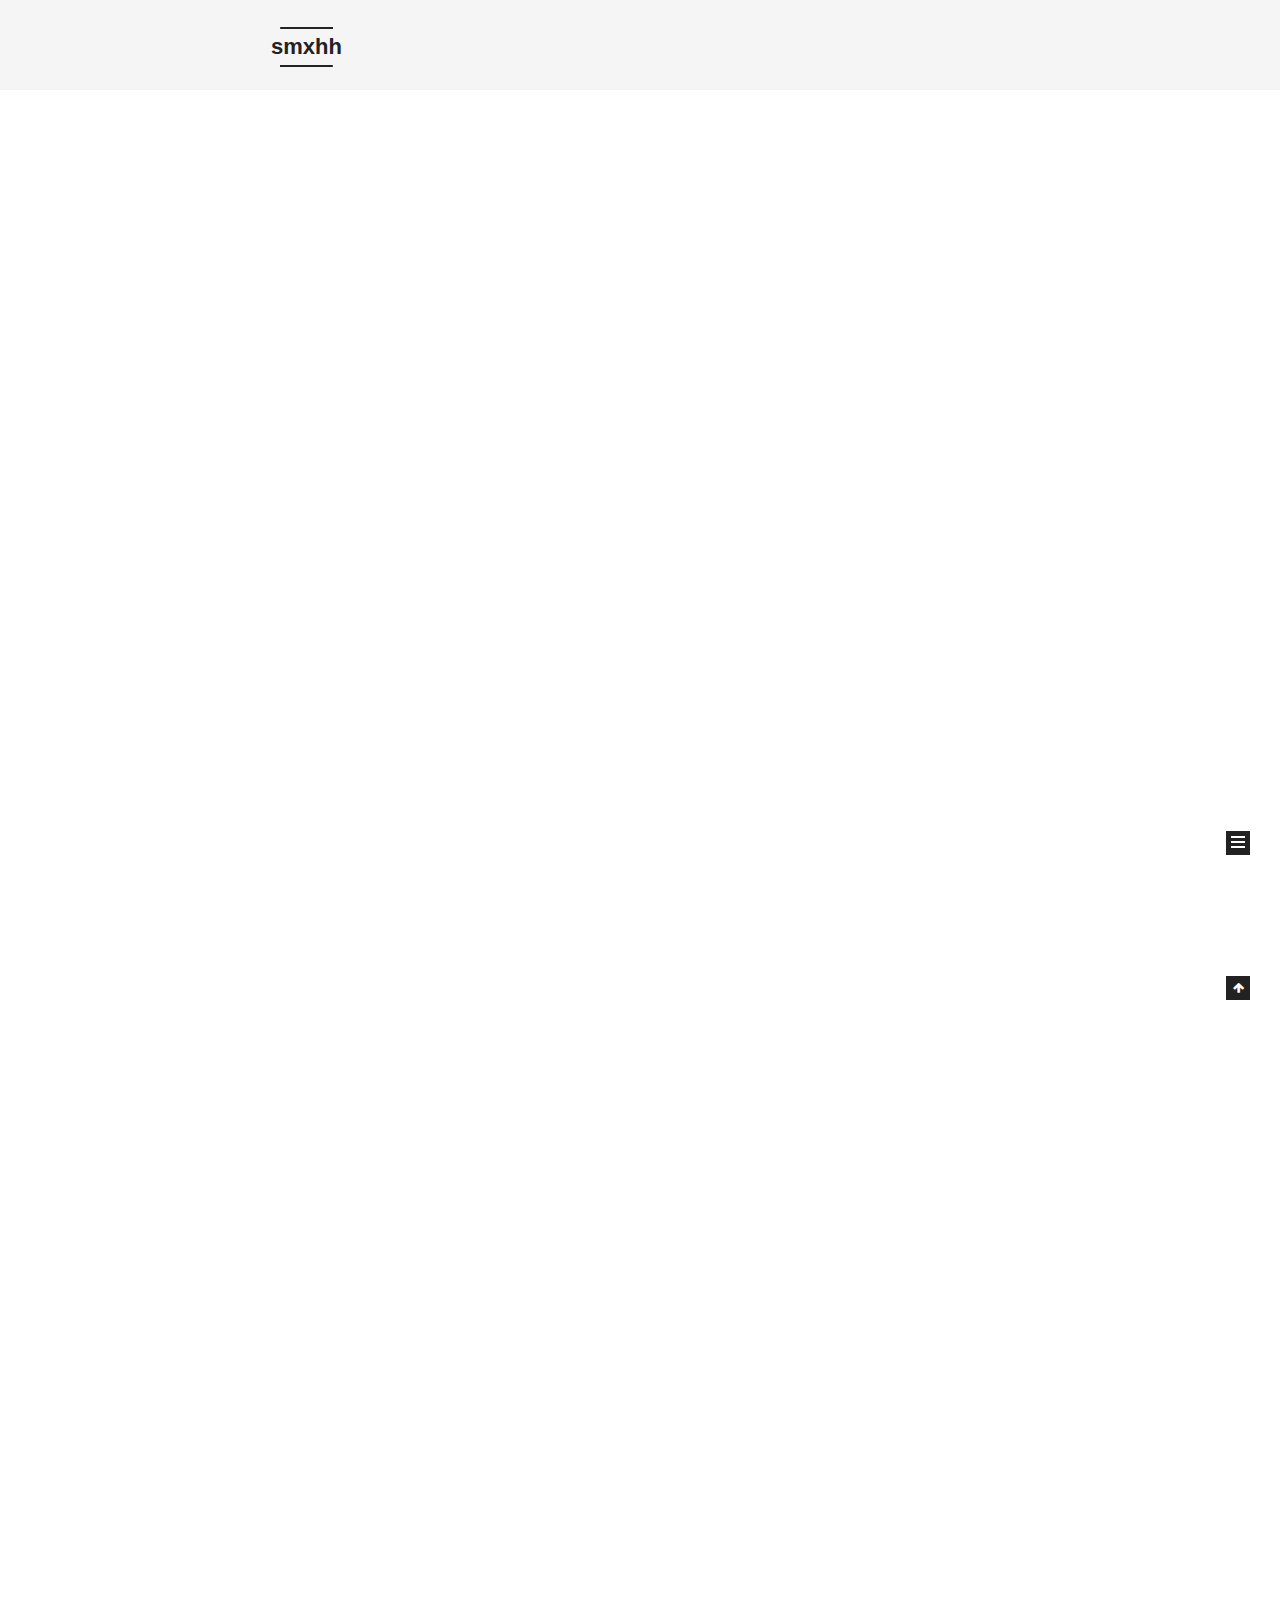
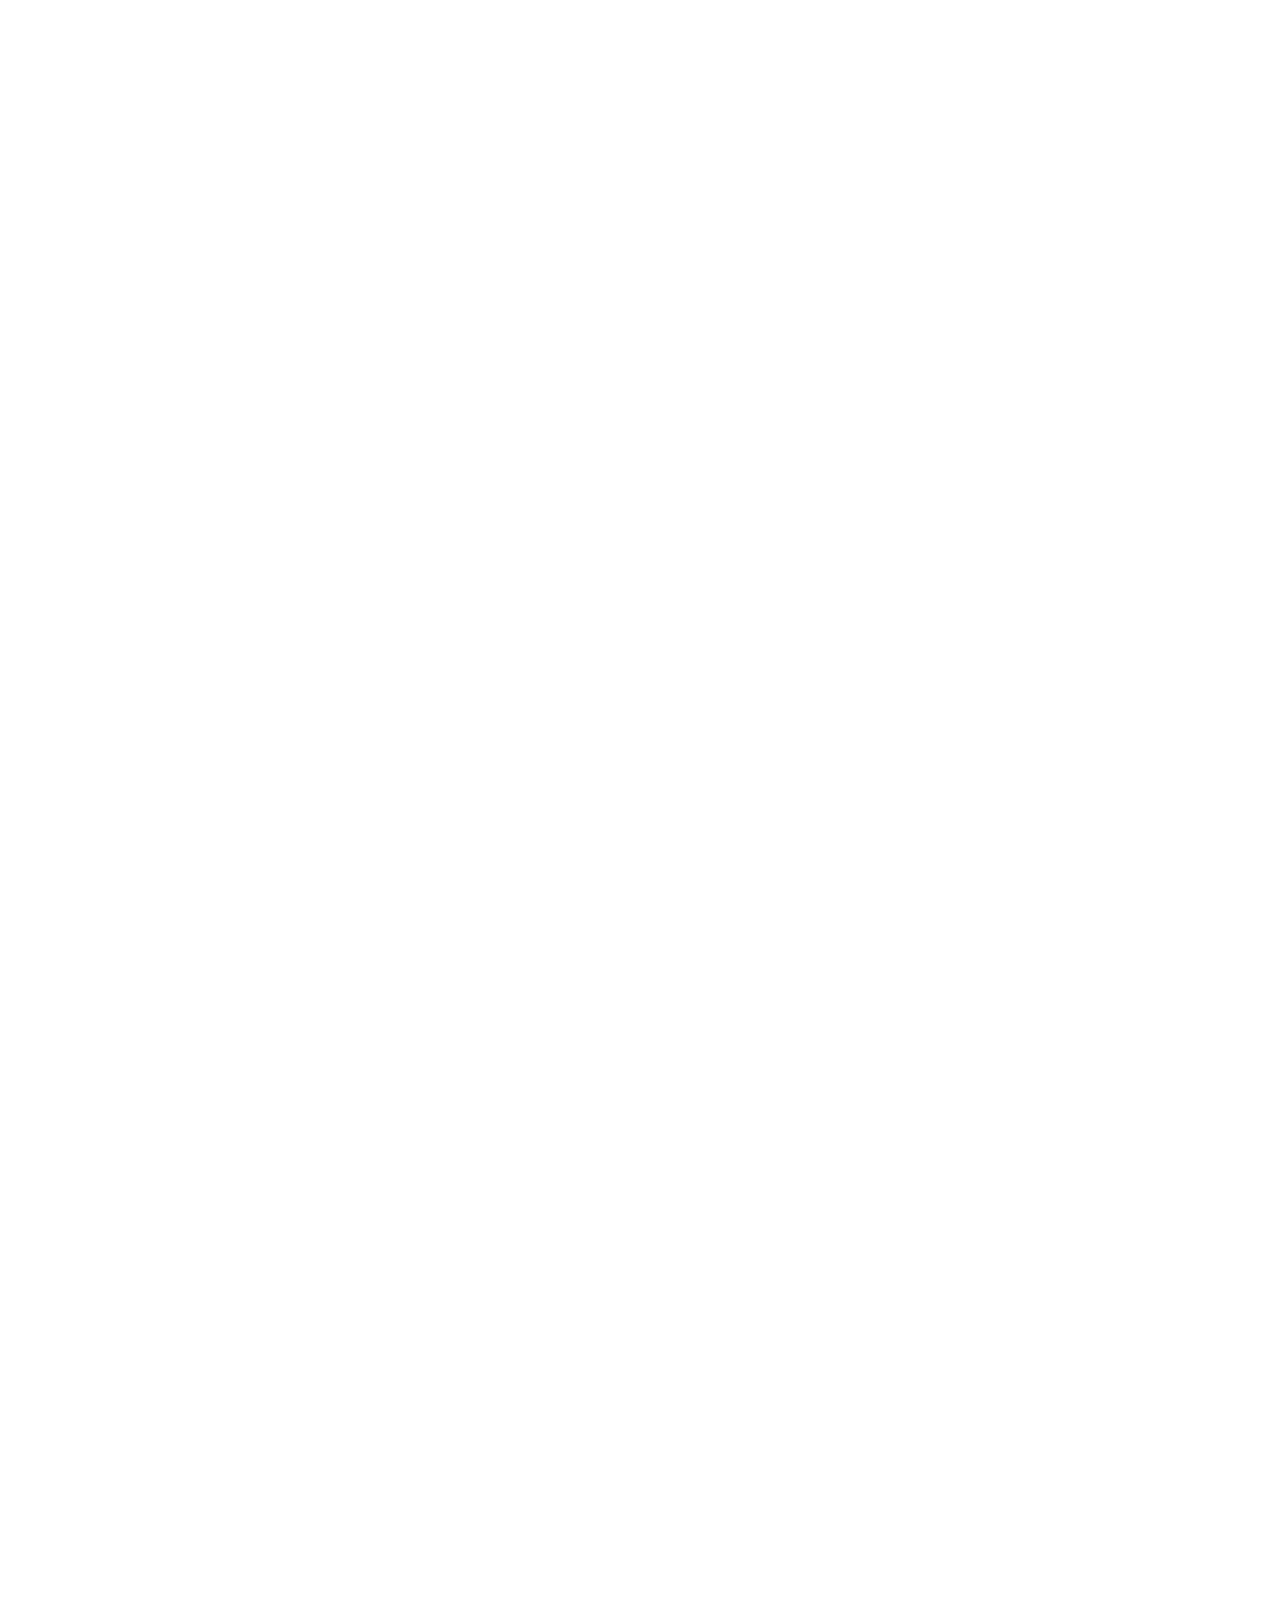
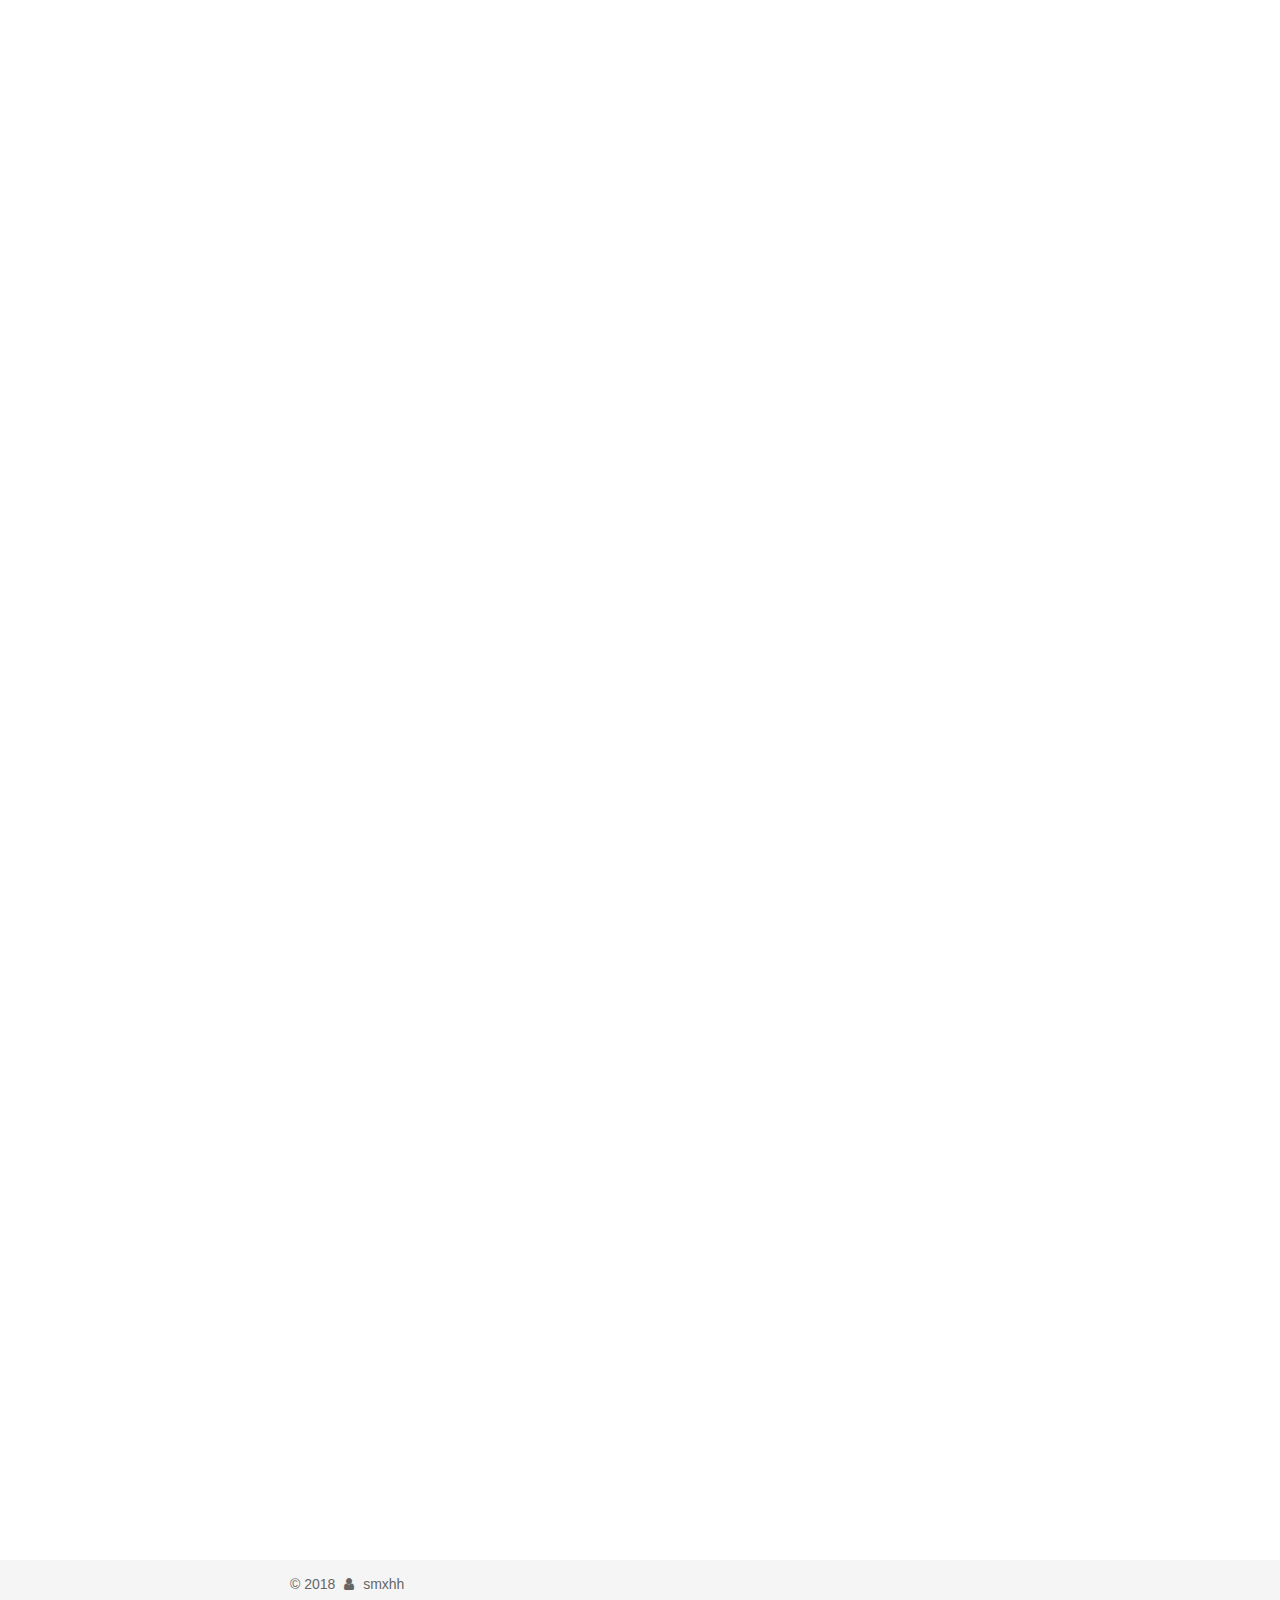
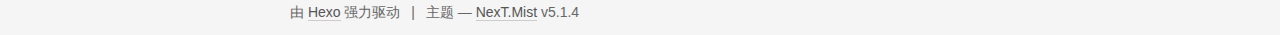
==== commit 650eae15: "Site updated: 2018-06-27 11:26:54" ====
--- a/index.html
+++ b/index.html
@@ -232,7 +232,7 @@
     <link itemprop="mainEntityOfPage" href="http://yoursite.com/2018/06/21/Mac下利用Hexo+GitHub搭建自己的博客/">
 
     <span hidden itemprop="author" itemscope itemtype="http://schema.org/Person">
-      <meta itemprop="name" content="John Doe">
+      <meta itemprop="name" content="smxhh">
       <meta itemprop="description" content="">
       <meta itemprop="image" content="/images/avatar.gif">
     </span>
@@ -387,7 +387,7 @@
     <link itemprop="mainEntityOfPage" href="http://yoursite.com/2018/06/07/This-is-my-first-blog/">
 
     <span hidden itemprop="author" itemscope itemtype="http://schema.org/Person">
-      <meta itemprop="name" content="John Doe">
+      <meta itemprop="name" content="smxhh">
       <meta itemprop="description" content="">
       <meta itemprop="image" content="/images/avatar.gif">
     </span>
@@ -506,7 +506,7 @@
     <link itemprop="mainEntityOfPage" href="http://yoursite.com/2018/06/07/hello-world/">
 
     <span hidden itemprop="author" itemscope itemtype="http://schema.org/Person">
-      <meta itemprop="name" content="John Doe">
+      <meta itemprop="name" content="smxhh">
       <meta itemprop="description" content="">
       <meta itemprop="image" content="/images/avatar.gif">
     </span>
@@ -653,7 +653,7 @@
         <div class="site-overview">
           <div class="site-author motion-element" itemprop="author" itemscope itemtype="http://schema.org/Person">
             
-              <p class="site-author-name" itemprop="name">John Doe</p>
+              <p class="site-author-name" itemprop="name">smxhh</p>
               <p class="site-description motion-element" itemprop="description"></p>
           </div>
 
@@ -718,7 +718,7 @@
   <span class="with-love">
     <i class="fa fa-user"></i>
   </span>
-  <span class="author" itemprop="copyrightHolder">John Doe</span>
+  <span class="author" itemprop="copyrightHolder">smxhh</span>
 
   
 </div>
@@ -869,6 +869,19 @@
 
 
 
+<!-- LOCAL: You can save these files to your site and update links -->
+    
+        
+        <link rel="stylesheet" href="https://aimingoo.github.io/gitmint/style/default.css">
+        <script src="https://aimingoo.github.io/gitmint/dist/gitmint.browser.js"></script>
+    
+<!-- END LOCAL -->
+
+    
+
+    
+
+
 
 
 
--- a/css/main.css
+++ b/css/main.css
@@ -1822,7 +1822,7 @@
   width: 4px;
   height: 4px;
   border-radius: 50%;
-  background: #63f0ff;
+  background: #d1859f;
 }
 .links-of-blogroll {
   font-size: 13px;
@@ -2207,6 +2207,19 @@
 .theme-next .this_ua.browser.QQBrowser {
   background-color: #78ace9 !important;
   border-color: #4cae4c !important;
+}
+#gitment-display-button {
+  display: inline-block;
+  padding: 0 15px;
+  color: #0a9caf;
+  cursor: pointer;
+  font-size: 14px;
+  border: 1px solid #0a9caf;
+  border-radius: 4px;
+}
+#gitment-display-button:hover {
+  color: #fff;
+  background: #0a9caf;
 }
 .post-spread {
   margin-top: 20px;
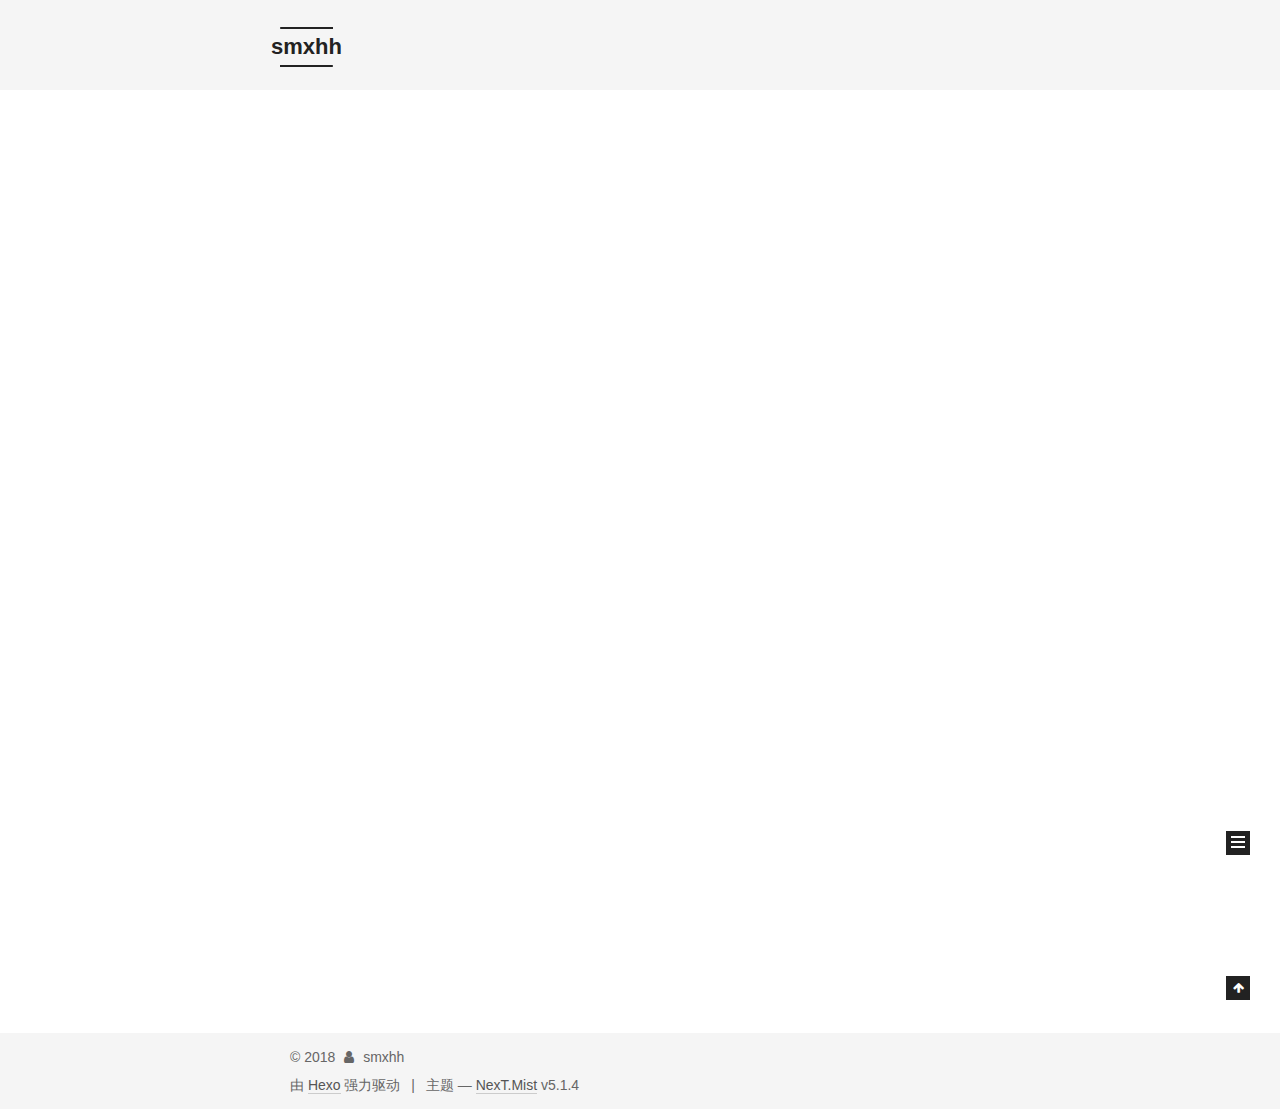
==== commit 7b61348a: "Site updated: 2018-06-27 11:49:47" ====
--- a/index.html
+++ b/index.html
@@ -229,7 +229,7 @@
   
   
   <div class="post-block">
-    <link itemprop="mainEntityOfPage" href="http://yoursite.com/2018/06/21/Mac下利用Hexo+GitHub搭建自己的博客/">
+    <link itemprop="mainEntityOfPage" href="http://yoursite.com/post/79d806b4.html">
 
     <span hidden itemprop="author" itemscope itemtype="http://schema.org/Person">
       <meta itemprop="name" content="smxhh">
@@ -248,7 +248,7 @@
         
           <h1 class="post-title" itemprop="name headline">
                 
-                <a class="post-title-link" href="/2018/06/21/Mac下利用Hexo+GitHub搭建自己的博客/" itemprop="url">Mac下利用Hexo+GitHub搭建自己的博客</a></h1>
+                <a class="post-title-link" href="/post/79d806b4.html" itemprop="url">Mac下利用Hexo+GitHub搭建自己的博客</a></h1>
         
 
         <div class="post-meta">
@@ -300,44 +300,24 @@
       
         
           
-            <h2 id="阅读导航"><a href="#阅读导航" class="headerlink" title="阅读导航"></a>阅读导航</h2><blockquote>
-<ul>
-<li>搭建环境</li>
-<li>写一个Hello World例子</li>
-<li>关联git，做相应配置</li>
-</ul>
-</blockquote>
-<h2 id="搭建环境"><a href="#搭建环境" class="headerlink" title="搭建环境"></a>搭建环境</h2><p>1.hexo是基于nodejs的，需安装nodejs，安装nodejs最好选择homebrew</p>
-<p>2.首先查看电脑是否安装ruby，因为homebrew安装依赖ruby</p>
-<p>3.安装顺序：homebrew—-&gt;nodejs—-&gt;hexo</p>
-<h3 id="安装homebrew"><a href="#安装homebrew" class="headerlink" title="安装homebrew"></a>安装homebrew</h3><figure class="highlight plain"><table><tr><td class="gutter"><pre><span class="line">1</span><br></pre></td><td class="code"><pre><span class="line">ruby -e &quot;$(curl -fsSL https://raw.githubusercontent.com/Homebrew/install/master/install)&quot;</span><br></pre></td></tr></table></figure>
-<h3 id="安装node-js"><a href="#安装node-js" class="headerlink" title="安装node.js"></a>安装node.js</h3><figure class="highlight plain"><table><tr><td class="gutter"><pre><span class="line">1</span><br></pre></td><td class="code"><pre><span class="line">brew install node</span><br></pre></td></tr></table></figure>
-<h3 id="安装hexo"><a href="#安装hexo" class="headerlink" title="安装hexo"></a>安装hexo</h3><figure class="highlight plain"><table><tr><td class="gutter"><pre><span class="line">1</span><br></pre></td><td class="code"><pre><span class="line">sudo npm install -g hexo</span><br></pre></td></tr></table></figure>
-<h3 id="创建文件夹"><a href="#创建文件夹" class="headerlink" title="创建文件夹"></a>创建文件夹</h3><figure class="highlight plain"><table><tr><td class="gutter"><pre><span class="line">1</span><br><span class="line">2</span><br><span class="line">3</span><br></pre></td><td class="code"><pre><span class="line">mkdir blog  </span><br><span class="line">cd blog  </span><br><span class="line">hexo init</span><br></pre></td></tr></table></figure>
-<p>然后就会在/blog 目录出现</p>
-<p><img src="/Users/wangxingjie/blog/picture/hexo-init.jpeg" alt=""></p>
-<h3 id="生成一套静态网页"><a href="#生成一套静态网页" class="headerlink" title="生成一套静态网页"></a>生成一套静态网页</h3><figure class="highlight plain"><table><tr><td class="gutter"><pre><span class="line">1</span><br><span class="line">2</span><br></pre></td><td class="code"><pre><span class="line">hexo generate /** 生成一套静态网页 **/  </span><br><span class="line">hexo server /** 在服务器上运行 **/</span><br></pre></td></tr></table></figure>
-<p>在浏览器上运行<a href="http://localhost:4000就能看到如下的网站首页：" target="_blank" rel="noopener">http://localhost:4000就能看到如下的网站首页：</a></p>
-<p><img src="/Users/wangxingjie/blog/picture/hexo-4000.jpeg" alt=""></p>
-<h2 id="写一个Hello-World例子"><a href="#写一个Hello-World例子" class="headerlink" title="写一个Hello World例子"></a>写一个Hello World例子</h2><p>进入终端，使用cd命令进入到有Hexo框架的目录里面，输入：</p>
-<figure class="highlight plain"><table><tr><td class="gutter"><pre><span class="line">1</span><br></pre></td><td class="code"><pre><span class="line">hexo new post &quot;我的第一篇博客&quot;</span><br></pre></td></tr></table></figure>
-<p>随后出现如下的消息：</p>
-<figure class="highlight plain"><table><tr><td class="gutter"><pre><span class="line">1</span><br></pre></td><td class="code"><pre><span class="line">INFO  Created: ~/blog/source/_posts/我的第一篇博客.md</span><br></pre></td></tr></table></figure>
-<p>证明创建文章成功，“我的第一篇博客”这个md文件会创建在source/_posts/的文件下。该md文件在自动生成时会带有一些属性：<br>title:     定义了博文的标题<br>date:   定义了创作博文的时<br>tags:   定义了博文的标签<br>除了这个三个属性以外我们还可以扩展一些属性：<br>update:  定义了最后修改的时间<br>comments：定义能否评论此博文(默认为true)<br>categories: 定义了博文的种类</p>
-<h3 id="这里post新建的文章都是在source目录下，然后生成的是-md格式，经过-hexo-generate-或者-hexo-g-，会在public目录下生成相应的文件目录（-css-js-html文件）"><a href="#这里post新建的文章都是在source目录下，然后生成的是-md格式，经过-hexo-generate-或者-hexo-g-，会在public目录下生成相应的文件目录（-css-js-html文件）" class="headerlink" title="这里post新建的文章都是在source目录下，然后生成的是.md格式，经过  hexo generate 或者 hexo g ，会在public目录下生成相应的文件目录（.css,.js,.html文件）"></a>这里post新建的文章都是在source目录下，然后生成的是.md格式，经过  hexo generate 或者 hexo g ，会在public目录下生成相应的文件目录（.css,.js,.html文件）</h3><h3 id="配置文件-–-config-yml管理文章格式的"><a href="#配置文件-–-config-yml管理文章格式的" class="headerlink" title="配置文件  –  _config.yml管理文章格式的"></a>配置文件  –  _config.yml管理文章格式的</h3><p>里面属性配置属性和值需要用一个空格隔开</p>
-<h2 id="关联git，做相应配置"><a href="#关联git，做相应配置" class="headerlink" title="关联git，做相应配置"></a>关联git，做相应配置</h2><p>在github上new Repository，并命名为xxxxx.github.io(xxxxx是你github的账号名)，然后把本地项目提交到github的远程项目。然后在浏览器上输入xxxxx.github.io就能访问自己的博客了。</p>
-<h3 id="个人建议不通过手动同步github，优先考虑通过修改-config-yml让hexo帮助我们同步github，方便快捷，配置如下所示："><a href="#个人建议不通过手动同步github，优先考虑通过修改-config-yml让hexo帮助我们同步github，方便快捷，配置如下所示：" class="headerlink" title="个人建议不通过手动同步github，优先考虑通过修改_config.yml让hexo帮助我们同步github，方便快捷，配置如下所示："></a>个人建议不通过手动同步github，优先考虑通过修改_config.yml让hexo帮助我们同步github，方便快捷，配置如下所示：</h3><figure class="highlight plain"><table><tr><td class="gutter"><pre><span class="line">1</span><br><span class="line">2</span><br><span class="line">3</span><br><span class="line">4</span><br><span class="line">5</span><br></pre></td><td class="code"><pre><span class="line">deploy:  </span><br><span class="line">  type: git  </span><br><span class="line">  repo: https://github.com/xxx/xxx.github.io.git  </span><br><span class="line">  branch: master  </span><br><span class="line">  xxx为个人github的name</span><br></pre></td></tr></table></figure>
-<h3 id="配置完后，运行"><a href="#配置完后，运行" class="headerlink" title="配置完后，运行"></a>配置完后，运行</h3><figure class="highlight plain"><table><tr><td class="gutter"><pre><span class="line">1</span><br></pre></td><td class="code"><pre><span class="line">hexo deploy</span><br></pre></td></tr></table></figure>
-<p>或者 </p>
-<figure class="highlight plain"><table><tr><td class="gutter"><pre><span class="line">1</span><br></pre></td><td class="code"><pre><span class="line">hexo d</span><br></pre></td></tr></table></figure>
-<p>如果hexo d出现以下的错误：</p>
-<figure class="highlight plain"><table><tr><td class="gutter"><pre><span class="line">1</span><br><span class="line">2</span><br><span class="line">3</span><br><span class="line">4</span><br></pre></td><td class="code"><pre><span class="line">ERROR Deployer not found: git</span><br><span class="line">``` </span><br><span class="line"></span><br><span class="line">请运行以下命令进行安装：</span><br></pre></td></tr></table></figure>
-<p>npm install hexo-deployer-git –save<br><figure class="highlight plain"><table><tr><td class="gutter"><pre><span class="line">1</span><br><span class="line">2</span><br><span class="line">3</span><br></pre></td><td class="code"><pre><span class="line"></span><br><span class="line"></span><br><span class="line">### 当你增加新的文章或者插件时，可以通过以下三个命令进行同步操作：</span><br></pre></td></tr></table></figure></p>
-<p>hexo clean<br>hexo generate<br>hexo deploy<br><code>`</code> </p>
-<p>我嫌每次更新都输3次命令，把这个放到脚本run.sh里面了，这样更新时直接 sh run.sh 即可！</p>
-<p>好了，访问XXX.github.io就可以看到自己的第一篇博客了，<br>下一篇：申请自己的域名，关联到GitHub博客上</p>
-
-          
+          阅读导航
+
+搭建环境
+写一个Hello World例子
+关联git，做相应配置
+
+
+搭建环境1.hexo是基于nodejs的，需安装nodejs，安装nodejs最好选择homebrew
+2.首先查看电脑是否安装ruby，因为homebrew安装依赖ruby
+3.安装顺序：homebrew—-&gt
+          ...
+          <!--noindex-->
+          <div class="post-button text-center">
+            <a class="btn" href="/post/79d806b4.html#more" rel="contents">
+              阅读全文 &raquo;
+            </a>
+          </div>
+          <!--/noindex-->
         
       
     </div>
@@ -384,7 +364,7 @@
   
   
   <div class="post-block">
-    <link itemprop="mainEntityOfPage" href="http://yoursite.com/2018/06/07/This-is-my-first-blog/">
+    <link itemprop="mainEntityOfPage" href="http://yoursite.com/post/195f06a.html">
 
     <span hidden itemprop="author" itemscope itemtype="http://schema.org/Person">
       <meta itemprop="name" content="smxhh">
@@ -403,7 +383,7 @@
         
           <h1 class="post-title" itemprop="name headline">
                 
-                <a class="post-title-link" href="/2018/06/07/This-is-my-first-blog/" itemprop="url">This is my first blog</a></h1>
+                <a class="post-title-link" href="/post/195f06a.html" itemprop="url">This is my first blog</a></h1>
         
 
         <div class="post-meta">
@@ -455,8 +435,15 @@
       
         
           
-            
-          
+          
+          
+          <!--noindex-->
+          <div class="post-button text-center">
+            <a class="btn" href="/post/195f06a.html#more" rel="contents">
+              阅读全文 &raquo;
+            </a>
+          </div>
+          <!--/noindex-->
         
       
     </div>
@@ -503,7 +490,7 @@
   
   
   <div class="post-block">
-    <link itemprop="mainEntityOfPage" href="http://yoursite.com/2018/06/07/hello-world/">
+    <link itemprop="mainEntityOfPage" href="http://yoursite.com/post/4a17b156.html">
 
     <span hidden itemprop="author" itemscope itemtype="http://schema.org/Person">
       <meta itemprop="name" content="smxhh">
@@ -522,7 +509,7 @@
         
           <h1 class="post-title" itemprop="name headline">
                 
-                <a class="post-title-link" href="/2018/06/07/hello-world/" itemprop="url">Hello World</a></h1>
+                <a class="post-title-link" href="/post/4a17b156.html" itemprop="url">Hello World</a></h1>
         
 
         <div class="post-meta">
@@ -574,17 +561,15 @@
       
         
           
-            <p>Welcome to <a href="https://hexo.io/" target="_blank" rel="noopener">Hexo</a>! This is your very first post. Check <a href="https://hexo.io/docs/" target="_blank" rel="noopener">documentation</a> for more info. If you get any problems when using Hexo, you can find the answer in <a href="https://hexo.io/docs/troubleshooting.html" target="_blank" rel="noopener">troubleshooting</a> or you can ask me on <a href="https://github.com/hexojs/hexo/issues" target="_blank" rel="noopener">GitHub</a>.</p>
-<h2 id="Quick-Start"><a href="#Quick-Start" class="headerlink" title="Quick Start"></a>Quick Start</h2><h3 id="Create-a-new-post"><a href="#Create-a-new-post" class="headerlink" title="Create a new post"></a>Create a new post</h3><figure class="highlight bash"><table><tr><td class="gutter"><pre><span class="line">1</span><br></pre></td><td class="code"><pre><span class="line">$ hexo new <span class="string">"My New Post"</span></span><br></pre></td></tr></table></figure>
-<p>More info: <a href="https://hexo.io/docs/writing.html" target="_blank" rel="noopener">Writing</a></p>
-<h3 id="Run-server"><a href="#Run-server" class="headerlink" title="Run server"></a>Run server</h3><figure class="highlight bash"><table><tr><td class="gutter"><pre><span class="line">1</span><br></pre></td><td class="code"><pre><span class="line">$ hexo server</span><br></pre></td></tr></table></figure>
-<p>More info: <a href="https://hexo.io/docs/server.html" target="_blank" rel="noopener">Server</a></p>
-<h3 id="Generate-static-files"><a href="#Generate-static-files" class="headerlink" title="Generate static files"></a>Generate static files</h3><figure class="highlight bash"><table><tr><td class="gutter"><pre><span class="line">1</span><br></pre></td><td class="code"><pre><span class="line">$ hexo generate</span><br></pre></td></tr></table></figure>
-<p>More info: <a href="https://hexo.io/docs/generating.html" target="_blank" rel="noopener">Generating</a></p>
-<h3 id="Deploy-to-remote-sites"><a href="#Deploy-to-remote-sites" class="headerlink" title="Deploy to remote sites"></a>Deploy to remote sites</h3><figure class="highlight bash"><table><tr><td class="gutter"><pre><span class="line">1</span><br></pre></td><td class="code"><pre><span class="line">$ hexo deploy</span><br></pre></td></tr></table></figure>
-<p>More info: <a href="https://hexo.io/docs/deployment.html" target="_blank" rel="noopener">Deployment</a></p>
-
-          
+          Welcome to Hexo! This is your very first post. Check documentation for more info. If you get any problems when using Hexo, you can find the answer in 
+          ...
+          <!--noindex-->
+          <div class="post-button text-center">
+            <a class="btn" href="/post/4a17b156.html#more" rel="contents">
+              阅读全文 &raquo;
+            </a>
+          </div>
+          <!--/noindex-->
         
       
     </div>
--- a/css/main.css
+++ b/css/main.css
@@ -1822,7 +1822,7 @@
   width: 4px;
   height: 4px;
   border-radius: 50%;
-  background: #d1859f;
+  background: #ff95cd;
 }
 .links-of-blogroll {
   font-size: 13px;
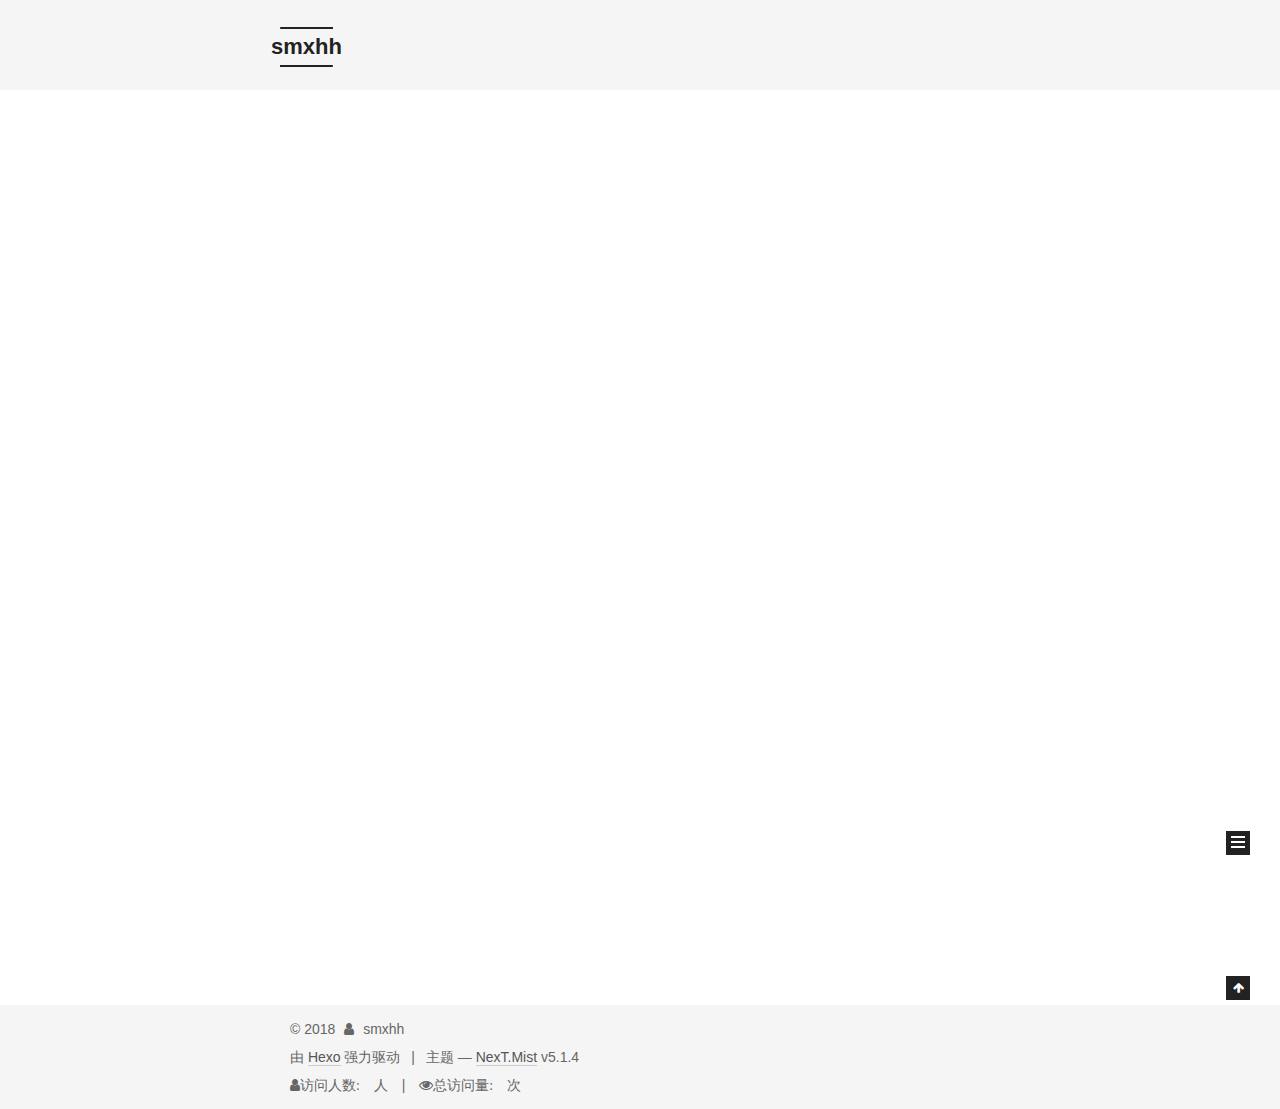
==== commit 5f0d8ae6: "Site updated: 2018-06-27 12:10:42" ====
--- a/index.html
+++ b/index.html
@@ -723,6 +723,26 @@
 
 
         
+<div class="busuanzi-count">
+  <script async src="https://dn-lbstatics.qbox.me/busuanzi/2.3/busuanzi.pure.mini.js"></script>
+
+  
+    <span class="site-uv">
+      <i class="fa fa-user">访问人数:</i>
+      <span class="busuanzi-value" id="busuanzi_value_site_uv"></span>
+      人
+    </span>
+  
+
+  
+    <span class="site-pv">
+      <i class="fa fa-eye">总访问量:</i>
+      <span class="busuanzi-value" id="busuanzi_value_site_pv"></span>
+      次
+    </span>
+  
+</div>
+
 
 
 
--- a/css/main.css
+++ b/css/main.css
@@ -1822,7 +1822,7 @@
   width: 4px;
   height: 4px;
   border-radius: 50%;
-  background: #ff95cd;
+  background: #83c738;
 }
 .links-of-blogroll {
   font-size: 13px;
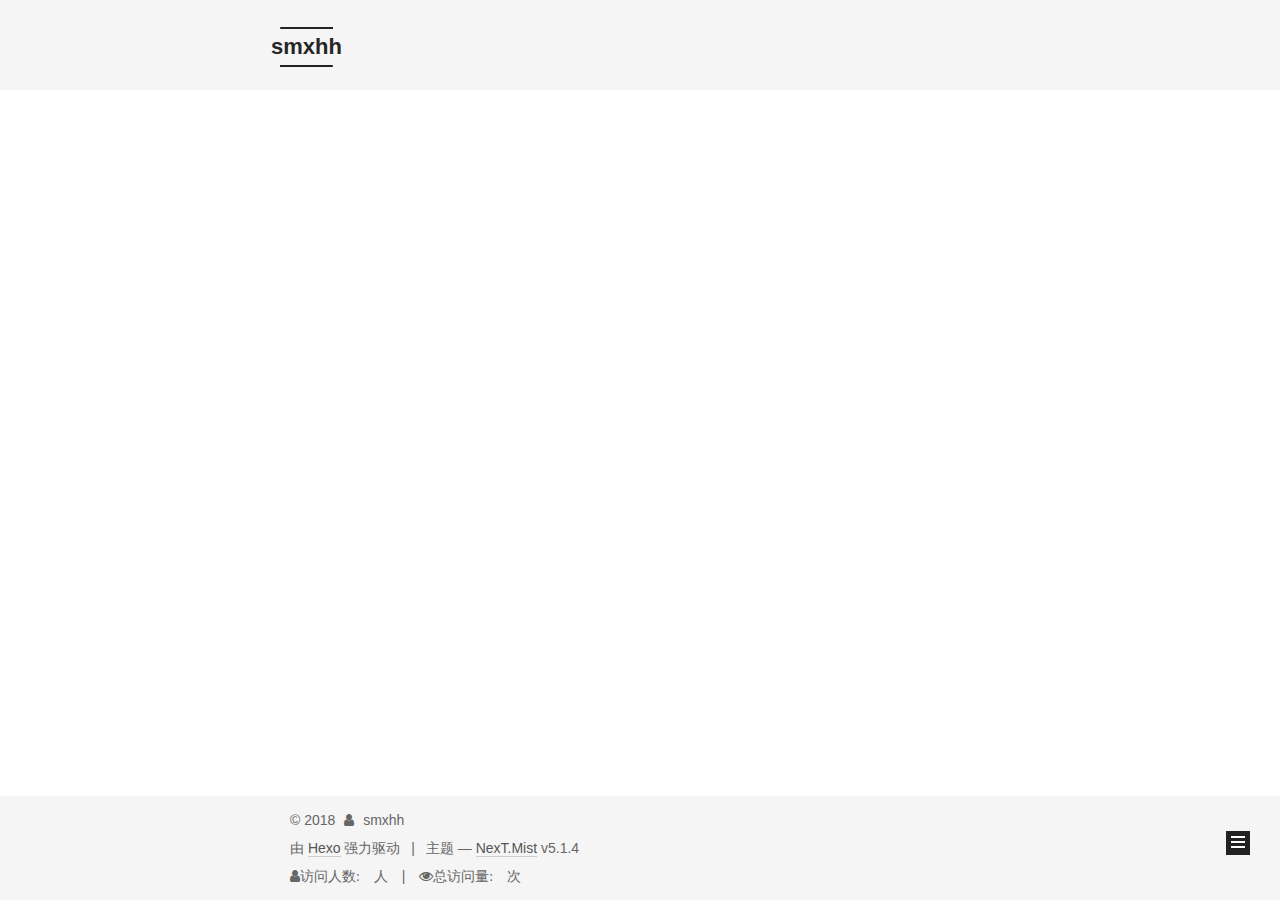
==== commit 4cd6cb36: "Site updated: 2018-06-28 22:15:56" ====
--- a/index.html
+++ b/index.html
@@ -229,6 +229,134 @@
   
   
   <div class="post-block">
+    <link itemprop="mainEntityOfPage" href="http://yoursite.com/post/1b0e836d.html">
+
+    <span hidden itemprop="author" itemscope itemtype="http://schema.org/Person">
+      <meta itemprop="name" content="smxhh">
+      <meta itemprop="description" content="">
+      <meta itemprop="image" content="/images/avatar.gif">
+    </span>
+
+    <span hidden itemprop="publisher" itemscope itemtype="http://schema.org/Organization">
+      <meta itemprop="name" content="smxhh">
+    </span>
+
+    
+      <header class="post-header">
+
+        
+        
+          <h1 class="post-title" itemprop="name headline">
+                
+                <a class="post-title-link" href="/post/1b0e836d.html" itemprop="url">github.io博客域名关联</a></h1>
+        
+
+        <div class="post-meta">
+          <span class="post-time">
+            
+              <span class="post-meta-item-icon">
+                <i class="fa fa-calendar-o"></i>
+              </span>
+              
+                <span class="post-meta-item-text">发表于</span>
+              
+              <time title="创建于" itemprop="dateCreated datePublished" datetime="2018-06-28T21:38:00+08:00">
+                2018-06-28
+              </time>
+            
+
+            
+
+            
+          </span>
+
+          
+
+          
+            
+          
+
+          
+          
+
+          
+
+          
+
+          
+
+        </div>
+      </header>
+    
+
+    
+    
+    
+    <div class="post-body" itemprop="articleBody">
+
+      
+      
+
+      
+        
+          
+          github.io博客关联自己域名标签（空格分隔）： github 域名
+
+1、申请域名首先得先拥有一个自己的域名，我用的是阿里云里买的一个以 .wang 为后缀的域名 smxhh.wang，一年15块钱，能用即可。登录自己的阿里云账号，查看我的域名信息，可以管理DNS、做域名解析2、DNS查看默认
+          ...
+          <!--noindex-->
+          <div class="post-button text-center">
+            <a class="btn" href="/post/1b0e836d.html#more" rel="contents">
+              阅读全文 &raquo;
+            </a>
+          </div>
+          <!--/noindex-->
+        
+      
+    </div>
+    
+    
+    
+
+    
+
+    
+
+    
+
+    <footer class="post-footer">
+      
+
+      
+
+      
+
+      
+      
+        <div class="post-eof"></div>
+      
+    </footer>
+  </div>
+  
+  
+  
+  </article>
+
+
+    
+      
+
+  
+
+  
+  
+  
+
+  <article class="post post-type-normal" itemscope itemtype="http://schema.org/Article">
+  
+  
+  
+  <div class="post-block">
     <link itemprop="mainEntityOfPage" href="http://yoursite.com/post/79d806b4.html">
 
     <span hidden itemprop="author" itemscope itemtype="http://schema.org/Person">
@@ -351,258 +479,6 @@
 
 
     
-      
-
-  
-
-  
-  
-  
-
-  <article class="post post-type-normal" itemscope itemtype="http://schema.org/Article">
-  
-  
-  
-  <div class="post-block">
-    <link itemprop="mainEntityOfPage" href="http://yoursite.com/post/195f06a.html">
-
-    <span hidden itemprop="author" itemscope itemtype="http://schema.org/Person">
-      <meta itemprop="name" content="smxhh">
-      <meta itemprop="description" content="">
-      <meta itemprop="image" content="/images/avatar.gif">
-    </span>
-
-    <span hidden itemprop="publisher" itemscope itemtype="http://schema.org/Organization">
-      <meta itemprop="name" content="smxhh">
-    </span>
-
-    
-      <header class="post-header">
-
-        
-        
-          <h1 class="post-title" itemprop="name headline">
-                
-                <a class="post-title-link" href="/post/195f06a.html" itemprop="url">This is my first blog</a></h1>
-        
-
-        <div class="post-meta">
-          <span class="post-time">
-            
-              <span class="post-meta-item-icon">
-                <i class="fa fa-calendar-o"></i>
-              </span>
-              
-                <span class="post-meta-item-text">发表于</span>
-              
-              <time title="创建于" itemprop="dateCreated datePublished" datetime="2018-06-07T21:33:08+08:00">
-                2018-06-07
-              </time>
-            
-
-            
-
-            
-          </span>
-
-          
-
-          
-            
-          
-
-          
-          
-
-          
-
-          
-
-          
-
-        </div>
-      </header>
-    
-
-    
-    
-    
-    <div class="post-body" itemprop="articleBody">
-
-      
-      
-
-      
-        
-          
-          
-          
-          <!--noindex-->
-          <div class="post-button text-center">
-            <a class="btn" href="/post/195f06a.html#more" rel="contents">
-              阅读全文 &raquo;
-            </a>
-          </div>
-          <!--/noindex-->
-        
-      
-    </div>
-    
-    
-    
-
-    
-
-    
-
-    
-
-    <footer class="post-footer">
-      
-
-      
-
-      
-
-      
-      
-        <div class="post-eof"></div>
-      
-    </footer>
-  </div>
-  
-  
-  
-  </article>
-
-
-    
-      
-
-  
-
-  
-  
-  
-
-  <article class="post post-type-normal" itemscope itemtype="http://schema.org/Article">
-  
-  
-  
-  <div class="post-block">
-    <link itemprop="mainEntityOfPage" href="http://yoursite.com/post/4a17b156.html">
-
-    <span hidden itemprop="author" itemscope itemtype="http://schema.org/Person">
-      <meta itemprop="name" content="smxhh">
-      <meta itemprop="description" content="">
-      <meta itemprop="image" content="/images/avatar.gif">
-    </span>
-
-    <span hidden itemprop="publisher" itemscope itemtype="http://schema.org/Organization">
-      <meta itemprop="name" content="smxhh">
-    </span>
-
-    
-      <header class="post-header">
-
-        
-        
-          <h1 class="post-title" itemprop="name headline">
-                
-                <a class="post-title-link" href="/post/4a17b156.html" itemprop="url">Hello World</a></h1>
-        
-
-        <div class="post-meta">
-          <span class="post-time">
-            
-              <span class="post-meta-item-icon">
-                <i class="fa fa-calendar-o"></i>
-              </span>
-              
-                <span class="post-meta-item-text">发表于</span>
-              
-              <time title="创建于" itemprop="dateCreated datePublished" datetime="2018-06-07T21:06:29+08:00">
-                2018-06-07
-              </time>
-            
-
-            
-
-            
-          </span>
-
-          
-
-          
-            
-          
-
-          
-          
-
-          
-
-          
-
-          
-
-        </div>
-      </header>
-    
-
-    
-    
-    
-    <div class="post-body" itemprop="articleBody">
-
-      
-      
-
-      
-        
-          
-          Welcome to Hexo! This is your very first post. Check documentation for more info. If you get any problems when using Hexo, you can find the answer in 
-          ...
-          <!--noindex-->
-          <div class="post-button text-center">
-            <a class="btn" href="/post/4a17b156.html#more" rel="contents">
-              阅读全文 &raquo;
-            </a>
-          </div>
-          <!--/noindex-->
-        
-      
-    </div>
-    
-    
-    
-
-    
-
-    
-
-    
-
-    <footer class="post-footer">
-      
-
-      
-
-      
-
-      
-      
-        <div class="post-eof"></div>
-      
-    </footer>
-  </div>
-  
-  
-  
-  </article>
-
-
-    
   </section>
 
   
@@ -649,7 +525,7 @@
               
                 <a href="/archives/">
               
-                  <span class="site-state-item-count">3</span>
+                  <span class="site-state-item-count">2</span>
                   <span class="site-state-item-name">日志</span>
                 </a>
               </div>
@@ -657,15 +533,6 @@
 
             
 
-            
-              
-              
-              <div class="site-state-item site-state-tags">
-                
-                  <span class="site-state-item-count">1</span>
-                  <span class="site-state-item-name">标签</span>
-                
-              </div>
             
 
           </nav>
--- a/css/main.css
+++ b/css/main.css
@@ -1822,7 +1822,7 @@
   width: 4px;
   height: 4px;
   border-radius: 50%;
-  background: #83c738;
+  background: #ab04ff;
 }
 .links-of-blogroll {
   font-size: 13px;
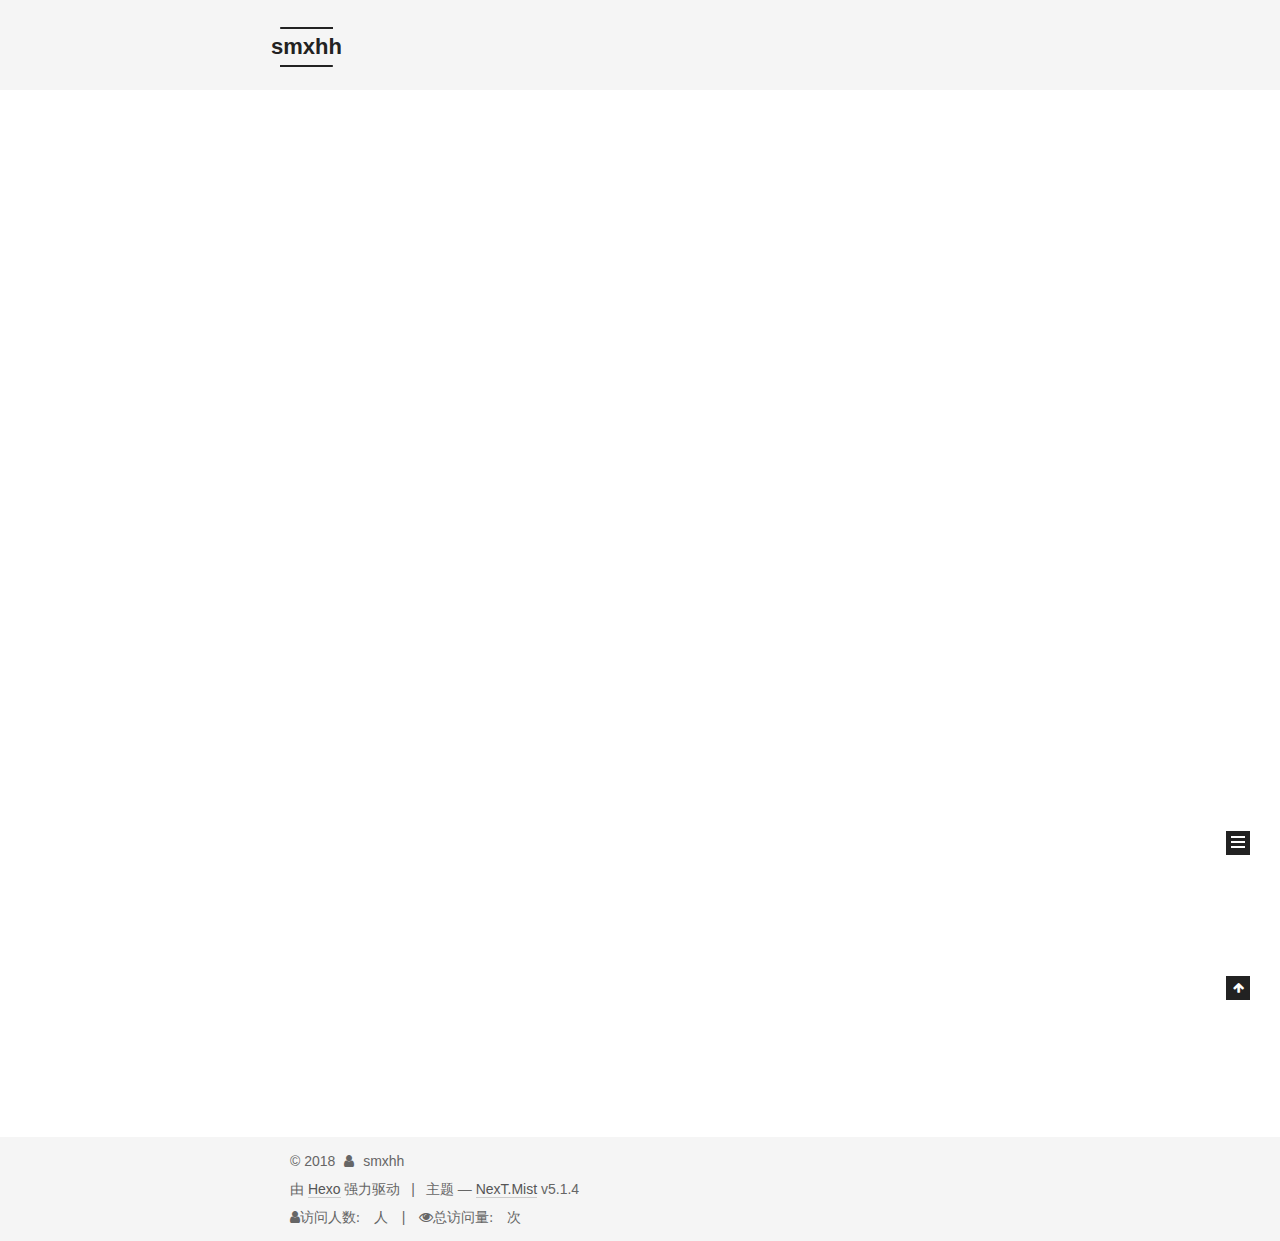
==== commit f505493c: "Site updated: 2018-06-28 23:46:05" ====
--- a/index.html
+++ b/index.html
@@ -229,6 +229,134 @@
   
   
   <div class="post-block">
+    <link itemprop="mainEntityOfPage" href="http://yoursite.com/post/2f174043.html">
+
+    <span hidden itemprop="author" itemscope itemtype="http://schema.org/Person">
+      <meta itemprop="name" content="smxhh">
+      <meta itemprop="description" content="">
+      <meta itemprop="image" content="/images/avatar.gif">
+    </span>
+
+    <span hidden itemprop="publisher" itemscope itemtype="http://schema.org/Organization">
+      <meta itemprop="name" content="smxhh">
+    </span>
+
+    
+      <header class="post-header">
+
+        
+        
+          <h1 class="post-title" itemprop="name headline">
+                
+                <a class="post-title-link" href="/post/2f174043.html" itemprop="url">hexo-next主题,gitment评论,不蒜子统计</a></h1>
+        
+
+        <div class="post-meta">
+          <span class="post-time">
+            
+              <span class="post-meta-item-icon">
+                <i class="fa fa-calendar-o"></i>
+              </span>
+              
+                <span class="post-meta-item-text">发表于</span>
+              
+              <time title="创建于" itemprop="dateCreated datePublished" datetime="2018-06-28T23:44:02+08:00">
+                2018-06-28
+              </time>
+            
+
+            
+
+            
+          </span>
+
+          
+
+          
+            
+          
+
+          
+          
+
+          
+
+          
+
+          
+
+        </div>
+      </header>
+    
+
+    
+    
+    
+    <div class="post-body" itemprop="articleBody">
+
+      
+      
+
+      
+        
+          
+          修改hexo主题(next)以及设置评论和访问量统计标签（空格分隔）： hexo gitment 
+
+引言：知乎上统计了几个好用的hexo主题找了第一名next主题，下面就进入正题一 、修改hexo主题1、下载next主题如果一直跟着我的blog搭建的话，现在打开控制台到创建博客的目录：12cd /
+          ...
+          <!--noindex-->
+          <div class="post-button text-center">
+            <a class="btn" href="/post/2f174043.html#more" rel="contents">
+              阅读全文 &raquo;
+            </a>
+          </div>
+          <!--/noindex-->
+        
+      
+    </div>
+    
+    
+    
+
+    
+
+    
+
+    
+
+    <footer class="post-footer">
+      
+
+      
+
+      
+
+      
+      
+        <div class="post-eof"></div>
+      
+    </footer>
+  </div>
+  
+  
+  
+  </article>
+
+
+    
+      
+
+  
+
+  
+  
+  
+
+  <article class="post post-type-normal" itemscope itemtype="http://schema.org/Article">
+  
+  
+  
+  <div class="post-block">
     <link itemprop="mainEntityOfPage" href="http://yoursite.com/post/1b0e836d.html">
 
     <span hidden itemprop="author" itemscope itemtype="http://schema.org/Person">
@@ -525,7 +653,7 @@
               
                 <a href="/archives/">
               
-                  <span class="site-state-item-count">2</span>
+                  <span class="site-state-item-count">3</span>
                   <span class="site-state-item-name">日志</span>
                 </a>
               </div>
--- a/css/main.css
+++ b/css/main.css
@@ -1822,7 +1822,7 @@
   width: 4px;
   height: 4px;
   border-radius: 50%;
-  background: #ab04ff;
+  background: #c7ddc8;
 }
 .links-of-blogroll {
   font-size: 13px;
